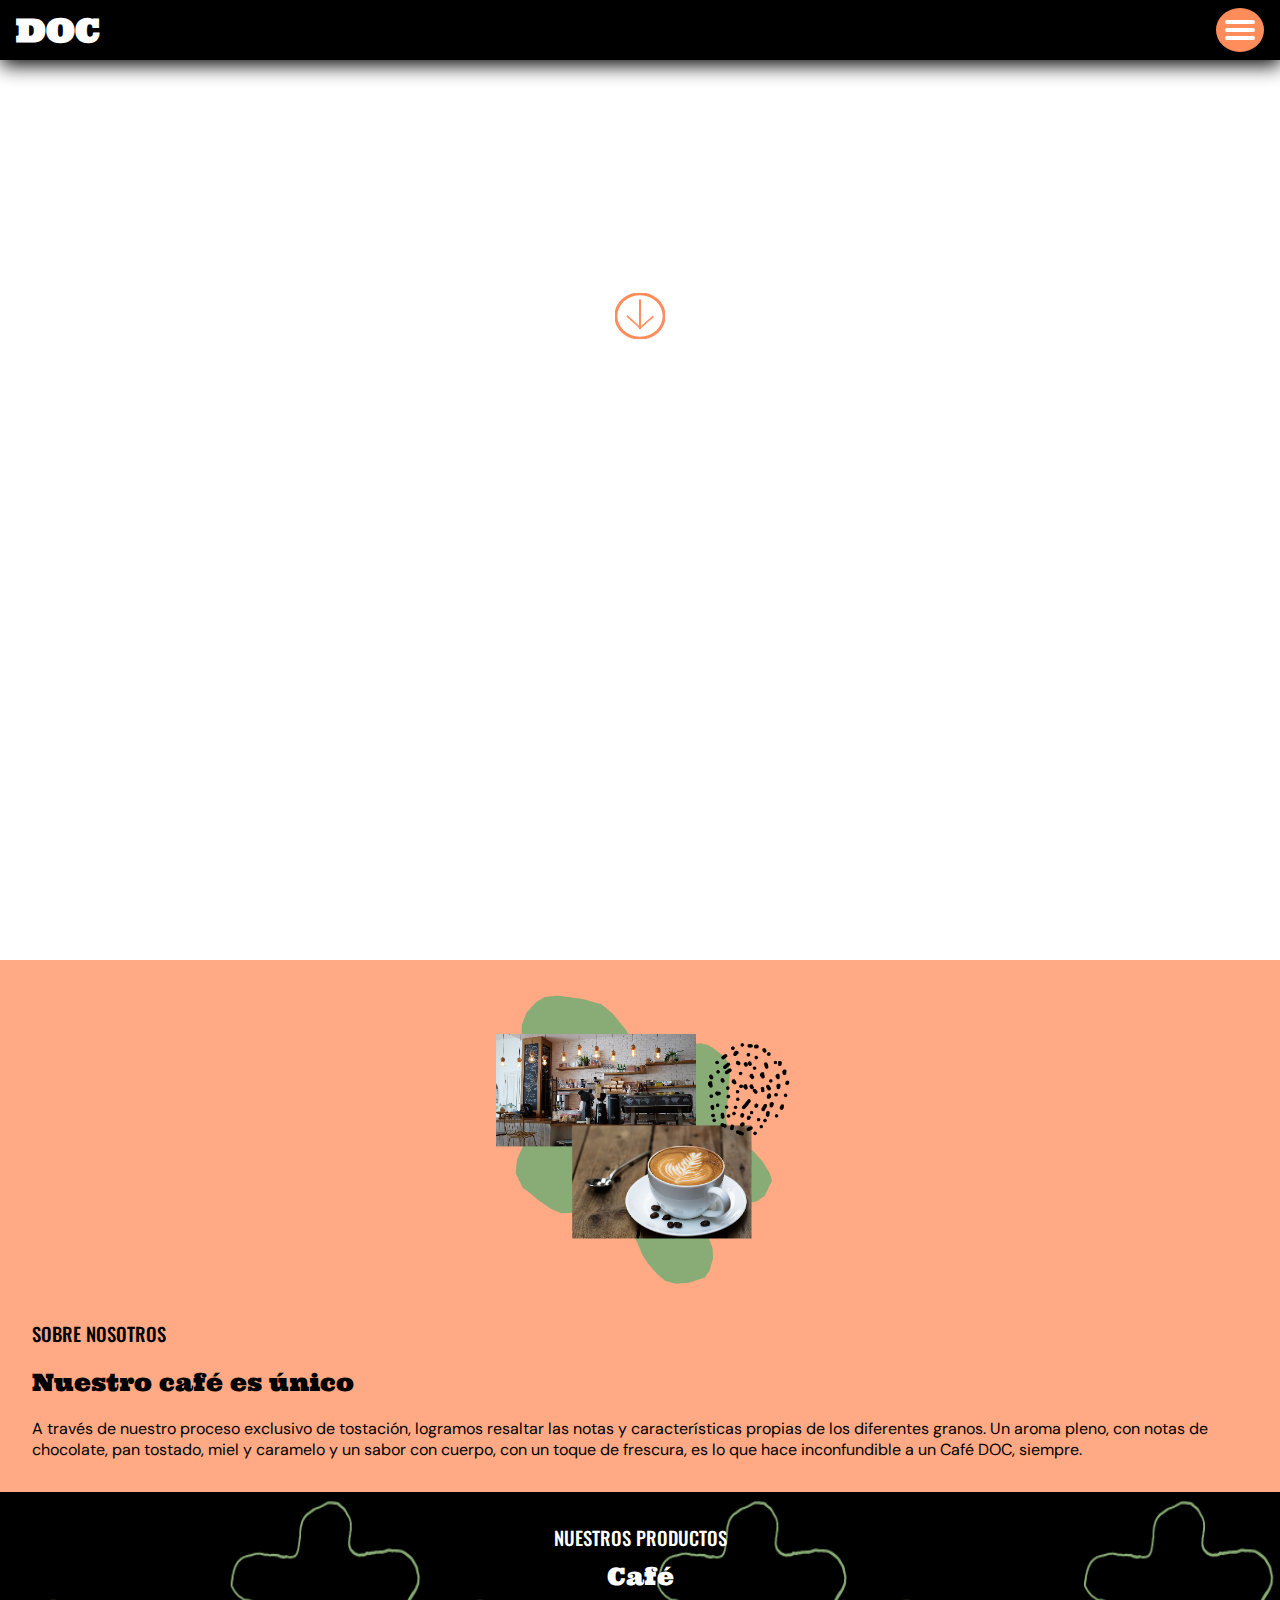
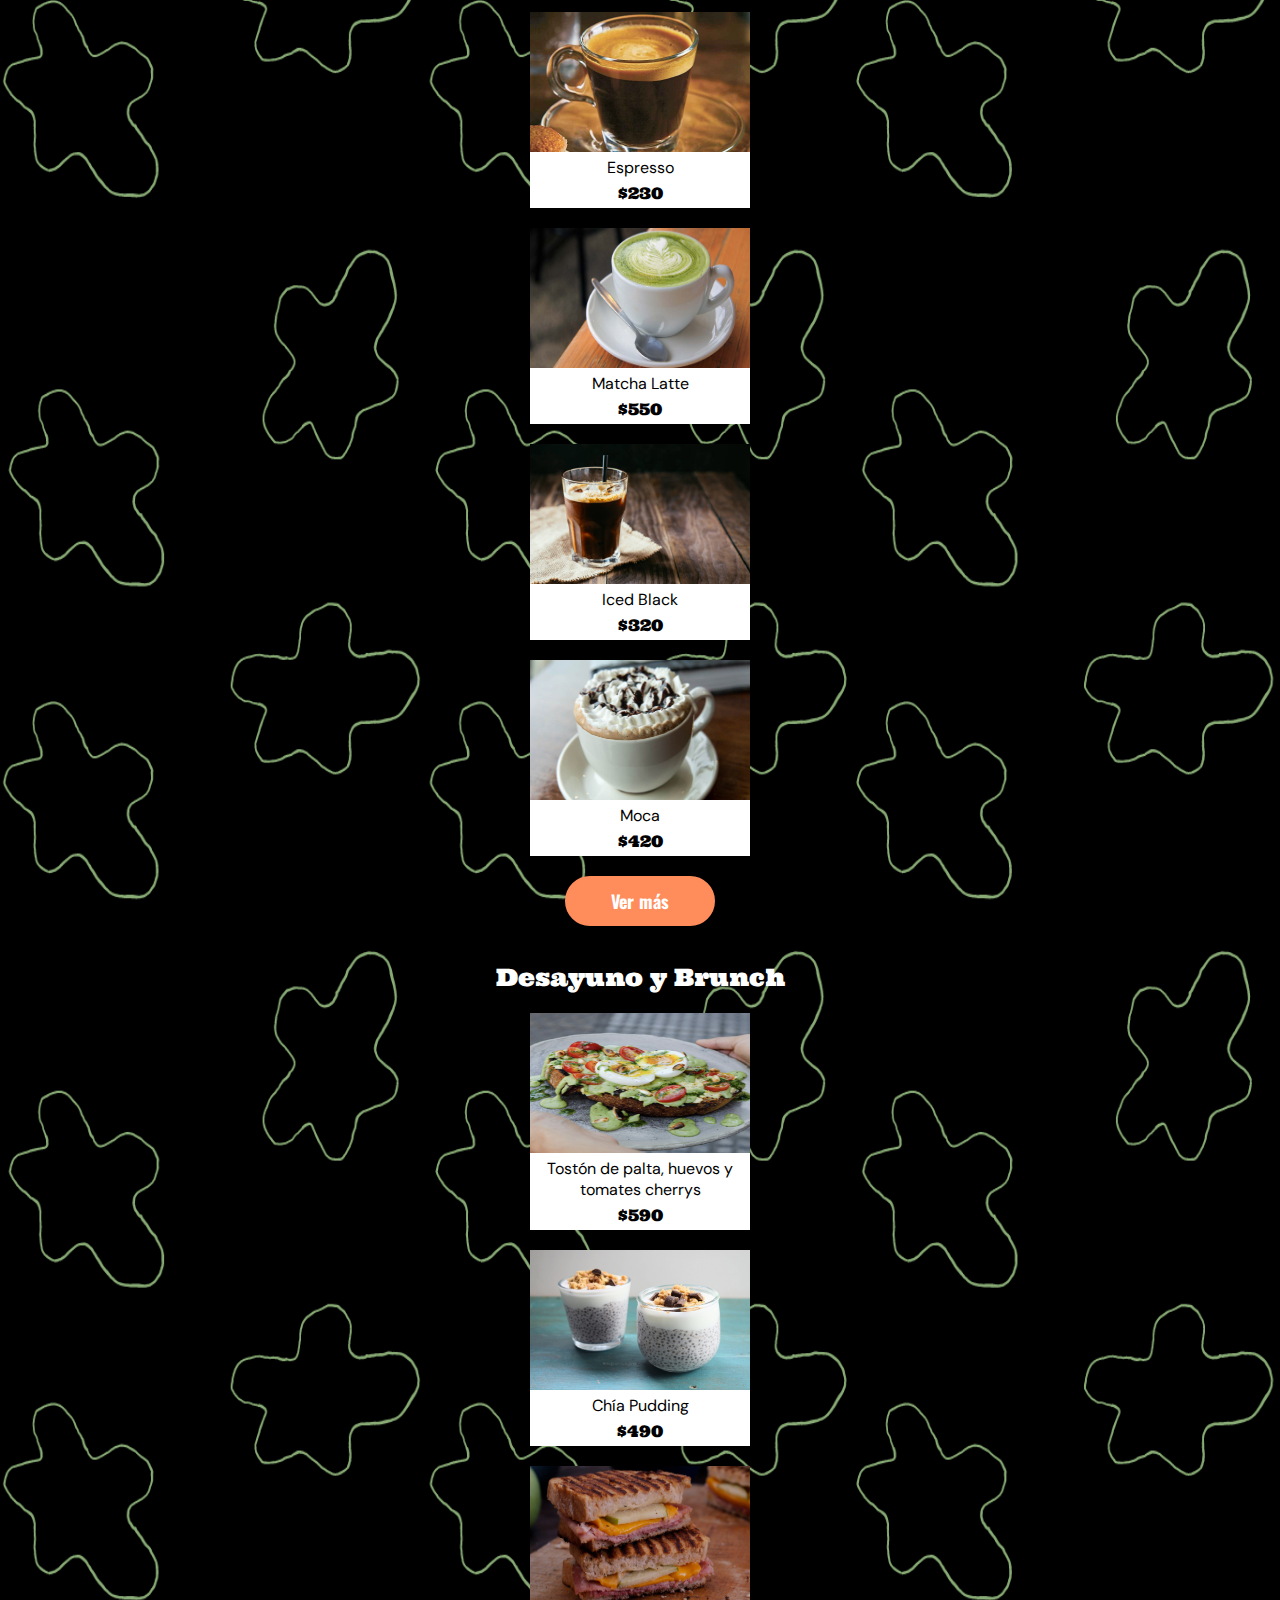
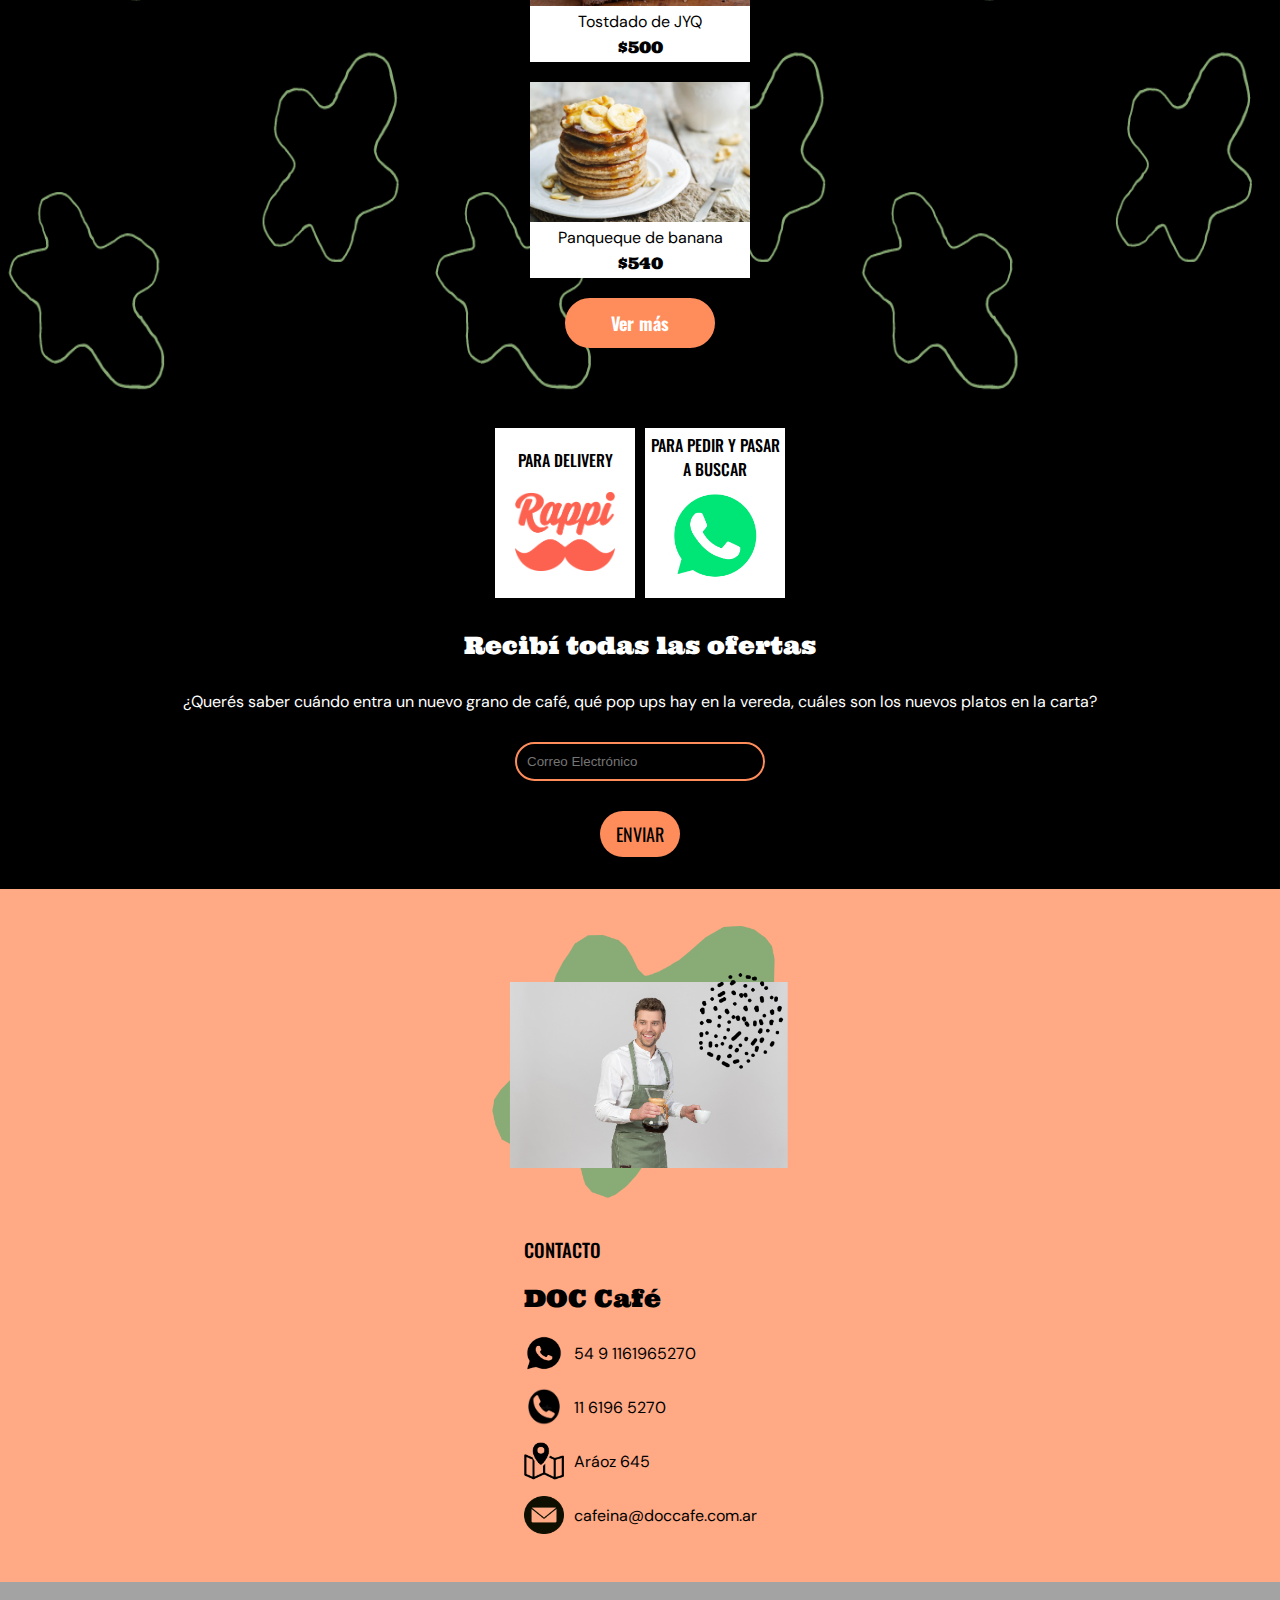
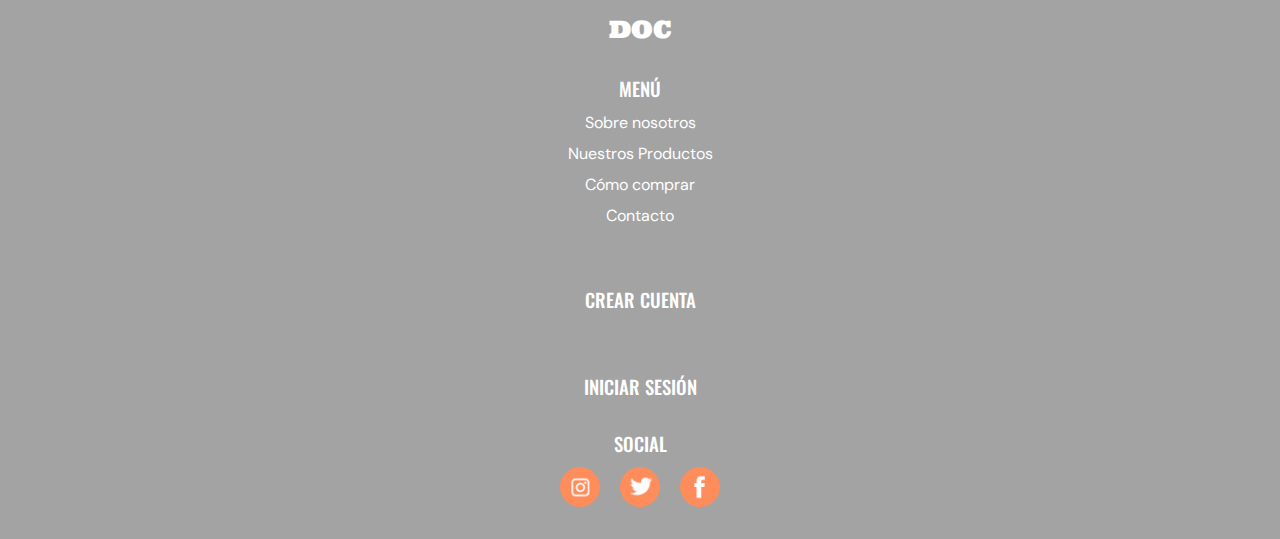
==== index.html @ f2acf393 "subo version mobile" ====
<!DOCTYPE html>
<html lang="en">
  <head>
    <meta charset="UTF-8" />
    <meta http-equiv="X-UA-Compatible" content="IE=edge" />
    <meta name="viewport" content="width=device-width, initial-scale=1.0" />
    <link rel="stylesheet" href="style.css" />
    <title>DOC Café, café de especialidad | Cafetería en Villa Crespo</title>
    <link rel="icon" href="assets/favicon.ico" />
  </head>

  <body>
    <header>
      <nav>
        <ul class="menu">
          <h1 class="menu__logo">DOC</h1>
          <label for="menu_toggle">
            <div class="menu_toggle__buttom">
              <span></span>
              <span></span>
              <span></span>
            </div>
          </label>
          <input type="checkbox" id="menu_toggle" class="menu_toggle" />
          <ul class="menu__links">
            <li class="menu__link"><a href="#nosotros">Sobre Nosotros</a></li>
            <li class="menu__link">
              <a href="#productos">Nuestros Productos</a>
            </li>
            <li class="menu__link"><a href="#purchase">Cómo comprar</a></li>
            <li class="menu__link"><a href="#contacto">Contacto</a></li>
            <li class="menu__links__usuario">
              <img src="assets/usuario.jpg" class="menu__link__usuario__img" />
              <a
                href="crear_cuenta.html"
                class="menu__link__usuario"
                target="_blanck"
                >Crear cuenta</a
              >
              <a
                href="iniciar_sesion.html"
                class="menu__link__usuario"
                target="_blanck"
                >Iniciar sesión</a
              >
            </li>
          </ul>
        </ul>
      </nav>
    </header>
    <main>
      <!-- Sección 1 Hero -->
      <section class="hero">
        <div class="hero__box">
          <div class="hero__box__text">
            <h3>DESDE 1933</h3>
            <h2>Tostamos nuestro propio café</h2>
            <p>
              Lo cuidamos desde la selección de sus granos, hasta la taza,
              conservando el amor y el respeto que tenemos por lo que hacemos,
              desde el primer día.
            </p>
          </div>
          <div class="hero__box__down">
            <a href="#nosotros"><img src="assets/flecha_down.png" /></a>
          </div>
        </div>
        <div class="hero__video">
          <video
            src="assets/video_hero.mp4"
            autoplay
            loop
            muted
            plays-inline
          ></video>
        </div>
      </section>
      <!-- Sección 1 Terminada -->
      <!-- Sección 2 Nosotros -->
      <section class="nosotros" id="nosotros">
        <div class="nosotros__text">
          <h3>SOBRE NOSOTROS</h3>
          <h2>Nuestro café es único</h2>
          <p>
            A través de nuestro proceso exclusivo de tostación, logramos
            resaltar las notas y características propias de los diferentes
            granos. Un aroma pleno, con notas de chocolate, pan tostado, miel y
            caramelo y un sabor con cuerpo, con un toque de frescura, es lo que
            hace inconfundible a un Café DOC, siempre.
          </p>
        </div>
        <img src="assets/nosotros.png" class="nosotros__img" />
      </section>
      <!-- Sección 2 Terminada -->
      <!-- Sección 3 Productos -->
      <section class="productos" id="productos">
        <div class="productos__text">
          <h3>NUESTROS PRODUCTOS</h3>
          <h2>Café</h2>
        </div>
        <div class="productos__cards">
          <div class="productos__card">
            <img src="assets/espresso.jpg" class="productos__card__img" />
            <div class="productos__card__text">
              <p>Espresso</p>
              <h4>$230</h4>
            </div>
          </div>
          <div class="productos__card">
            <img src="assets/matcha_latte.jpg" class="productos__card__img" />
            <div class="productos__card__text">
              <p>Matcha Latte</p>
              <h4>$550</h4>
            </div>
          </div>
          <div class="productos__card">
            <img src="assets/iced_black.jpg" class="productos__card__img" />
            <div class="productos__card__text">
              <p>Iced Black</p>
              <h4>$320</h4>
            </div>
          </div>
          <div class="productos__card">
            <img src="assets/moca.jpg" class="productos__card__img" />
            <div class="productos__card__text">
              <p>Moca</p>
              <h4>$420</h4>
            </div>
          </div>
        </div>
        <div class="productos__button">
          <a href="assets/menu.pdf" download="Menú DOC Café.pdf"
            ><input type="button" id="menu" value="Ver más"
          /></a>
        </div>
        <div class="productos__text">
          <h2>Desayuno y Brunch</h2>
        </div>
        <div class="productos__cards">
          <div class="productos__card">
            <img src="assets/toston.png" class="productos__card__img" />
            <div class="productos__card__text">
              <p>Tostón de palta, huevos y tomates cherrys</p>
              <h4>$590</h4>
            </div>
          </div>
          <div class="productos__card">
            <img src="assets/chia_pudding.jpg" class="productos__card__img" />
            <div class="productos__card__text">
              <p>Chía Pudding</p>
              <h4>$490</h4>
            </div>
          </div>
          <div class="productos__card">
            <img src="assets/jyq.jpg" class="productos__card__img" />
            <div class="productos__card__text">
              <p>Tostdado de JYQ</p>
              <h4>$500</h4>
            </div>
          </div>
          <div class="productos__card">
            <img
              src="assets/panqueque_banana.jpg"
              class="productos__card__img"
            />
            <div class="productos__card__text">
              <p>Panqueque de banana</p>
              <h4>$540</h4>
            </div>
          </div>
        </div>
        <div class="productos__button">
          <a href="assets/menu.pdf" download="Menú DOC Café.pdf"
            ><input type="button" id="menu" value="Ver más"
          /></a>
        </div>
      </section>
      <!-- Sección 3 Terminada -->
      <!-- Sección 4 Purchase -->
      <section class="purchase" id="purchase">
        <a
          href="https://www.rappi.com.ar/restaurantes/125200-doc-cafe-"
          target="_blank"
          ><div class="purchase__box-rappi">
            <p>PARA DELIVERY</p>
            <img src="assets/icono_rappi.png" class="purchase__box__img" /></div
        ></a>
        <a
          href="https://api.whatsapp.com/send/?phone=5491161965270&text&app_absent=0"
          target="_blank"
          ><div class="purchase__box-wapp">
            <p>PARA PEDIR Y PASAR A BUSCAR</p>
            <img
              src="assets/icono_whatsapp2.png"
              class="purchase__box__img"
            /></div
        ></a>
      </section>
      <!-- Sección 4 Terminada -->
      <!-- Sección 5 Newsletter -->
      <section class="newsletter">
        <h2>Recibí todas las ofertas</h2>
        <p>
          ¿Querés saber cuándo entra un nuevo grano de café, qué pop ups hay en
          la vereda, cuáles son los nuevos platos en la carta?
        </p>
        <form class="newsletter__form">
          <input
            type="email"
            placeholder="Correo Electrónico"
            id="newsletter__email"
            required
          />
          <input type="submit" value="ENVIAR" id="newsletter__button" />
        </form>
      </section>
      <!-- Sección 5 Terminada -->
      <!-- Sección 6 Contacto -->
      <section class="contacto" id="contacto">
        <div class="contacto__text">
          <h3>CONTACTO</h3>
          <h2>DOC Café</h2>
          <div class="contacto__items">
            <a
              class="contacto__item"
              href="https://api.whatsapp.com/send/?phone=5491161965270&text&app_absent=0"
              target="_blank"
            >
              <img
                src="assets/icono_whatsapp.png"
                class="contacto__item__img"
              />
              <p>54 9 1161965270</p>
            </a>
            <a class="contacto__item" href="tel:5491161965270">
              <img src="assets/icono_tel.jpg" class="contacto__item__img" />
              <p>11 6196 5270</p>
            </a>
            <a
              class="contacto__item"
              href="https://www.google.com/maps/place/DOC+Caf%C3%A9+de+Especialidad/@-34.5982603,-58.4343229,15z/data=!4m2!3m1!1s0x0:0x9ba539a2152b0a63?sa=X&ved=2ahUKEwjwjanF_bX4AhVduZUCHYJYAlsQ_BJ6BAhdEAU"
              target="blank"
            >
              <img src="assets/icono_mapa.png" class="contacto__item__img" />
              <p>Aráoz 645</p>
            </a>
            <a class="contacto__item" href="mailto:cafeina@doccafe.com.ar">
              <img src="assets/icono_mail.png" class="contacto__item__img" />
              <p>cafeina@doccafe.com.ar</p>
            </a>
          </div>
        </div>
        <img src="assets/contacto.png" class="contacto__img" />
      </section>
      <!-- Sección 6 Terminada -->
    </main>
    <footer>
      <h2>DOC</h2>
      <div class="footer__menu">
        <h3>MENÚ</h3>
        <p><a href="#nosotros">Sobre nosotros</a></p>
        <a href="#productos"><p>Nuestros Productos</p></a>
        <a href="#purchase"><p>Cómo comprar</p></a>
        <a href="#contacto"><p>Contacto</p></a>
      </div>
      <a href="crear_cuenta.html"></a>
      <h3>CREAR CUENTA</h3>
      <a href="inicar_sesion.html"></a>
      <h3>INICIAR SESIÓN</h3>
      <div class="footer__social">
        <h3>SOCIAL</h3>
        <div class="footer__social__items">
          <a
            href="https://www.instagram.com/doc.cafe/"
            target="blank"
            class="footer__social__item"
            ><img
              src="assets/icono_insta.png"
              class="footer__social__item__img"
          /></a>
          <a
            href="https://twitter.com/DOCcafeBA"
            target="blank"
            class="footer__social__item"
            ><img
              src="assets/icono_twitter.png"
              class="footer__social__item__img"
          /></a>
          <a
            href="https://www.facebook.com/DOC.cafedeespecialidad/"
            target="blank"
            class="footer__social__item"
            ><img src="assets/icono_face.jpg" class="footer__social__item__img"
          /></a>
        </div>
      </div>
    </footer>
  </body>
</html>
---- style.css ----
@import url("https://fonts.googleapis.com/css2?family=DM+Sans&family=Oswald:wght@300&family=Ultra&display=swap");

:root {
  --verde: #89ac76;
  --naranja: #ff8d5c;
  --rosa: #ffa985;
  --gris: #a3a3a3;
}

* {
  padding: 0;
  margin: 0;
  box-sizing: border-box;
}

html {
  scroll-behavior: smooth;
}

section {
  scroll-margin-top: 60px;
}

a:link,
a:visited {
  text-decoration: none;
}

li {
  list-style: none;
}

header {
  position: sticky;
  top: 0px;
  box-shadow: 1px 5px 20px black;
}

.menu {
  display: flex;
  align-items: center;
  justify-content: space-between;
  flex-wrap: wrap;
  background-color: black;
  gap: 20px;
  width: 100%;
  padding: 0.5rem 1rem;
}

@media (min-width: 320px) {
  .menu_toggle,
  .menu__links {
    display: none;
  }

  .menu_toggle:checked + .menu__links {
    display: block;
  }

  .menu__toggle:checked + .menu__link {
    padding: 1rem 0rem;
    border-top: white solid 2px;
  }

  .menu__link__usuario__img,
  .menu_toggle__buttom {
    width: 48px;
    height: 44px;
    cursor: pointer;
  }

  .menu_toggle__buttom {
    margin: 0 auto;
    display: flex;
    flex-direction: column;
    justify-content: space-around;
    align-items: center;
    padding: 10px;
    border-radius: 100%;
    background: var(--naranja);
  }

  .menu_toggle__buttom span {
    width: 30px;
    height: 4px;
    border-radius: 10px;
    background: white;
  }

  .menu__links {
    position: fixed;
    top: 60px;
    left: 0;
    order: 1;
    width: 100vw;
    text-align: center;
    height: 100vh;
    background: rgba(0, 0, 0, 0.95);
  }

  .menu__link,
  .menu__links__usuario {
    padding: 1.8rem 0rem;
    border-top: white solid 2px;
  }

  .menu__links__usuario {
    display: flex;
    flex-direction: row;
    align-items: center;
    justify-content: center;
    gap: 10px;
    padding-left: 1rem;
    padding-right: 1rem;
  }

  .menu__logo {
    font-family: "Ultra", "sans-serif";
    text-transform: uppercase;
    color: white;
  }

  .menu__link a {
    text-decoration: none;
    font-family: "DM Sans", "sans-serif";
    text-transform: uppercase;
    color: white;
  }

  .menu__link a:hover {
    color: var(--naranja);
    transition: all 0.5s;
  }

  .menu__link__usuario {
    font-family: "DM Sans", "sans-serif";
    text-transform: uppercase;
    color: var(--naranja);
  }

  .menu__link__usuario:hover {
    color: white;
    transition: all 0.5s;
  }

  .hero {
    width: 100%;
    height: 100vh;
    display: flex;
    flex-direction: column;
    align-items: center;
  }

  .hero__box {
    display: flex;
    flex-direction: column;
    align-items: center;
    gap: 50px;
    padding-top: 4rem;
  }

  .hero__video {
    position: absolute;
    top: 60px;
    left: 0;
    z-index: -1;
    width: 100%;
    height: 100%;
    overflow: hidden;
  }

  .hero__video video {
    position: relative;
    top: 50%;
    left: 50%;
    object-fit: cover;
    width: 100%;
    height: 100%;
    transform: translate(-50%, -50%);
  }

  .hero__box__text {
    color: white;
    display: flex;
    flex-direction: column;
    gap: 20px;
    padding-left: 2rem;
    padding-right: 2rem;
  }

  .hero__box__text h2,
  .nosotros__text h2,
  .productos__text h2,
  .productos__card__text h4,
  .newsletter h2,
  .contacto h2,
  footer h2 {
    font-family: "Ultra", "sans-serif";
    font-weight: 300;
  }

  .hero__box__text h3,
  .nosotros__text h3,
  .productos__text h3,
  .purchase p,
  .contacto h3,
  footer h3 {
    font-family: "Oswald", "sans-serif";
    font-weight: 500;
  }

  .hero__box__text p,
  .nosotros__text p,
  .productos__text p,
  .productos__card__text p,
  .newsletter p,
  .contacto p,
  footer p {
    font-family: "DM Sans", "sans-serif";
  }

  .hero__box__down,
  .productos__button {
    display: flex;
    justify-content: center;
    padding-bottom: 1rem;
  }

  .hero__box__down img:active {
    width: 70px;
    height: auto;
  }

  .nosotros,
  .contacto {
    background-color: var(--rosa);
    padding: 2rem 0rem;
    gap: 2rem;
    display: flex;
    flex-direction: column-reverse;
    align-items: center;
  }

  .nosotros__text,
  .contacto__text {
    padding-left: 2rem;
    padding-right: 2rem;
    display: flex;
    flex-direction: column;
    gap: 20px;
  }

  .nosotros__img,
  .contacto__img {
    width: 300px;
    height: auto;
  }

  .productos {
    background-color: black;
    background-image: url("assets/fondo1.png");
    background-repeat: round;
    padding: 2rem 0rem;
    display: flex;
    flex-direction: column;
    align-items: center;
    gap: 20px;
  }

  .productos__text {
    color: white;
    padding-left: 2rem;
    padding-right: 2rem;
    display: flex;
    flex-direction: column;
    text-align: center;
    gap: 10px;
  }

  .productos__cards {
    display: flex;
    flex-direction: column;
    gap: 20px;
  }

  .productos__card {
    background-color: white;
    display: flex;
    flex-direction: column;
    gap: 0px;
  }

  .productos__card__img {
    width: 220px;
    height: 140px;
  }

  .productos__card__text {
    width: 220px;
    display: flex;
    flex-direction: column;
    text-align: center;
    gap: 5px;
    padding: 5px 0px;
  }

  #menu {
    width: 150px;
    padding: 10px;
    border: 2px solid var(--naranja);
    border-radius: 50px;
    background: var(--naranja);
    font-family: "Oswald", "sans-serif";
    font-size: 18px;
    color: white;
    font-weight: bold;
    cursor: pointer;
  }

  #menu:hover {
    border: 2px solid white;
    transition: 0.5s ease-out;
  }

  .purchase {
    background-color: black;
    display: flex;
    align-items: center;
    justify-content: center;
    padding: 2rem 1rem;
    gap: 10px;
  }

  .purchase__box-rappi,
  .purchase__box-wapp {
    display: flex;
    flex-direction: column;
    align-items: center;
    text-align: center;
    padding: 5px;
    gap: 5px;
    background-color: white;
    color: black;
    width: 140px;
    height: 170px;
  }

  .purchase__box-rappi {
    padding-top: 20px;
    gap: 20px;
  }

  .purchase__box__img {
    width: 100px;
    height: auto;
  }

  .newsletter {
    padding: 0rem 1rem 2rem;
    color: white;
    background-color: black;
    display: flex;
    flex-direction: column;
    align-items: center;
    text-align: center;
    gap: 30px;
  }

  .newsletter__form {
    display: flex;
    flex-direction: column;
    align-items: center;
    gap: 30px;
  }

  #newsletter__email {
    width: 250px;
    padding: 10px;
    color: var(--gris);
    background-color: black;
    border-radius: 50px;
    border: 2px solid var(--naranja);
  }

  #newsletter__button {
    width: 80px;
    padding: 10px;
    border: 0px;
    border-radius: 50px;
    background: var(--naranja);
    font-family: "Oswald", "sans-serif";
    cursor: pointer;
    font-size: 18px;
  }

  .contacto__items {
    display: flex;
    flex-direction: column;
    color: black;
  }

  .contacto__item {
    color: black;
    display: flex;
    flex-direction: row;
    align-items: center;
    padding-bottom: 1rem;
    gap: 10px;
  }

  .contacto__item__img,
  .footer__social__item__img {
    width: 40px;
    height: 38px;
  }

  footer {
    display: flex;
    flex-direction: column;
    align-items: center;
    padding: 2rem 0rem;
    gap: 30px;
    color: white;
    background-color: var(--gris);
  }

  .footer__menu,
  .footer__social {
    display: flex;
    flex-direction: column;
    align-items: center;
    gap: 10px;
  }

  .footer__menu a {
    color: white;
  }

  .footer__social__items {
    display: flex;
    flex-direction: row;
    gap: 20px;
  }
  .footer__social__item {
    background-color: var(--naranja);
    border: 1px solid var(--naranja);
    border-radius: 100%;
    width: 40px;
    height: 40px;
    display: flex;
    align-items: center;
  }

  .footer__social__item:hover {
    border: 1px solid white;
    transition: 0.5s ease-out;
  }
}
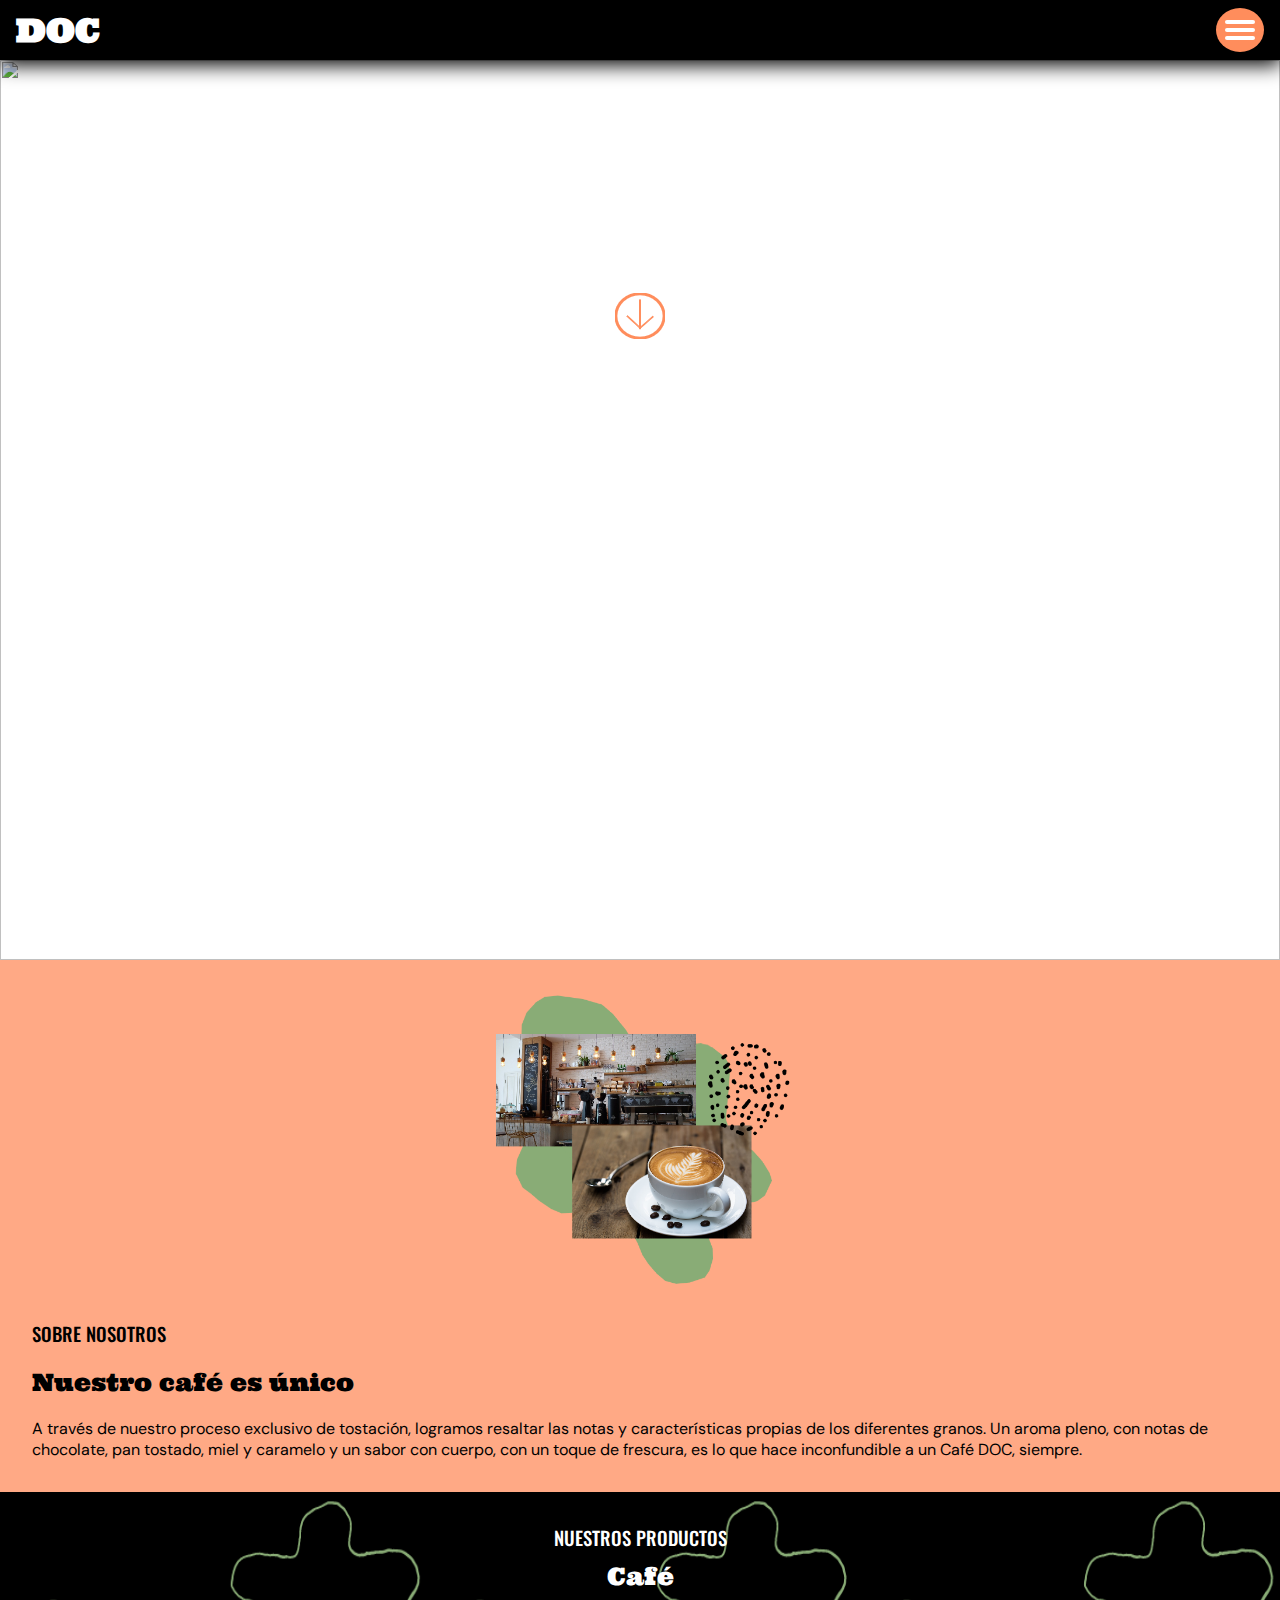
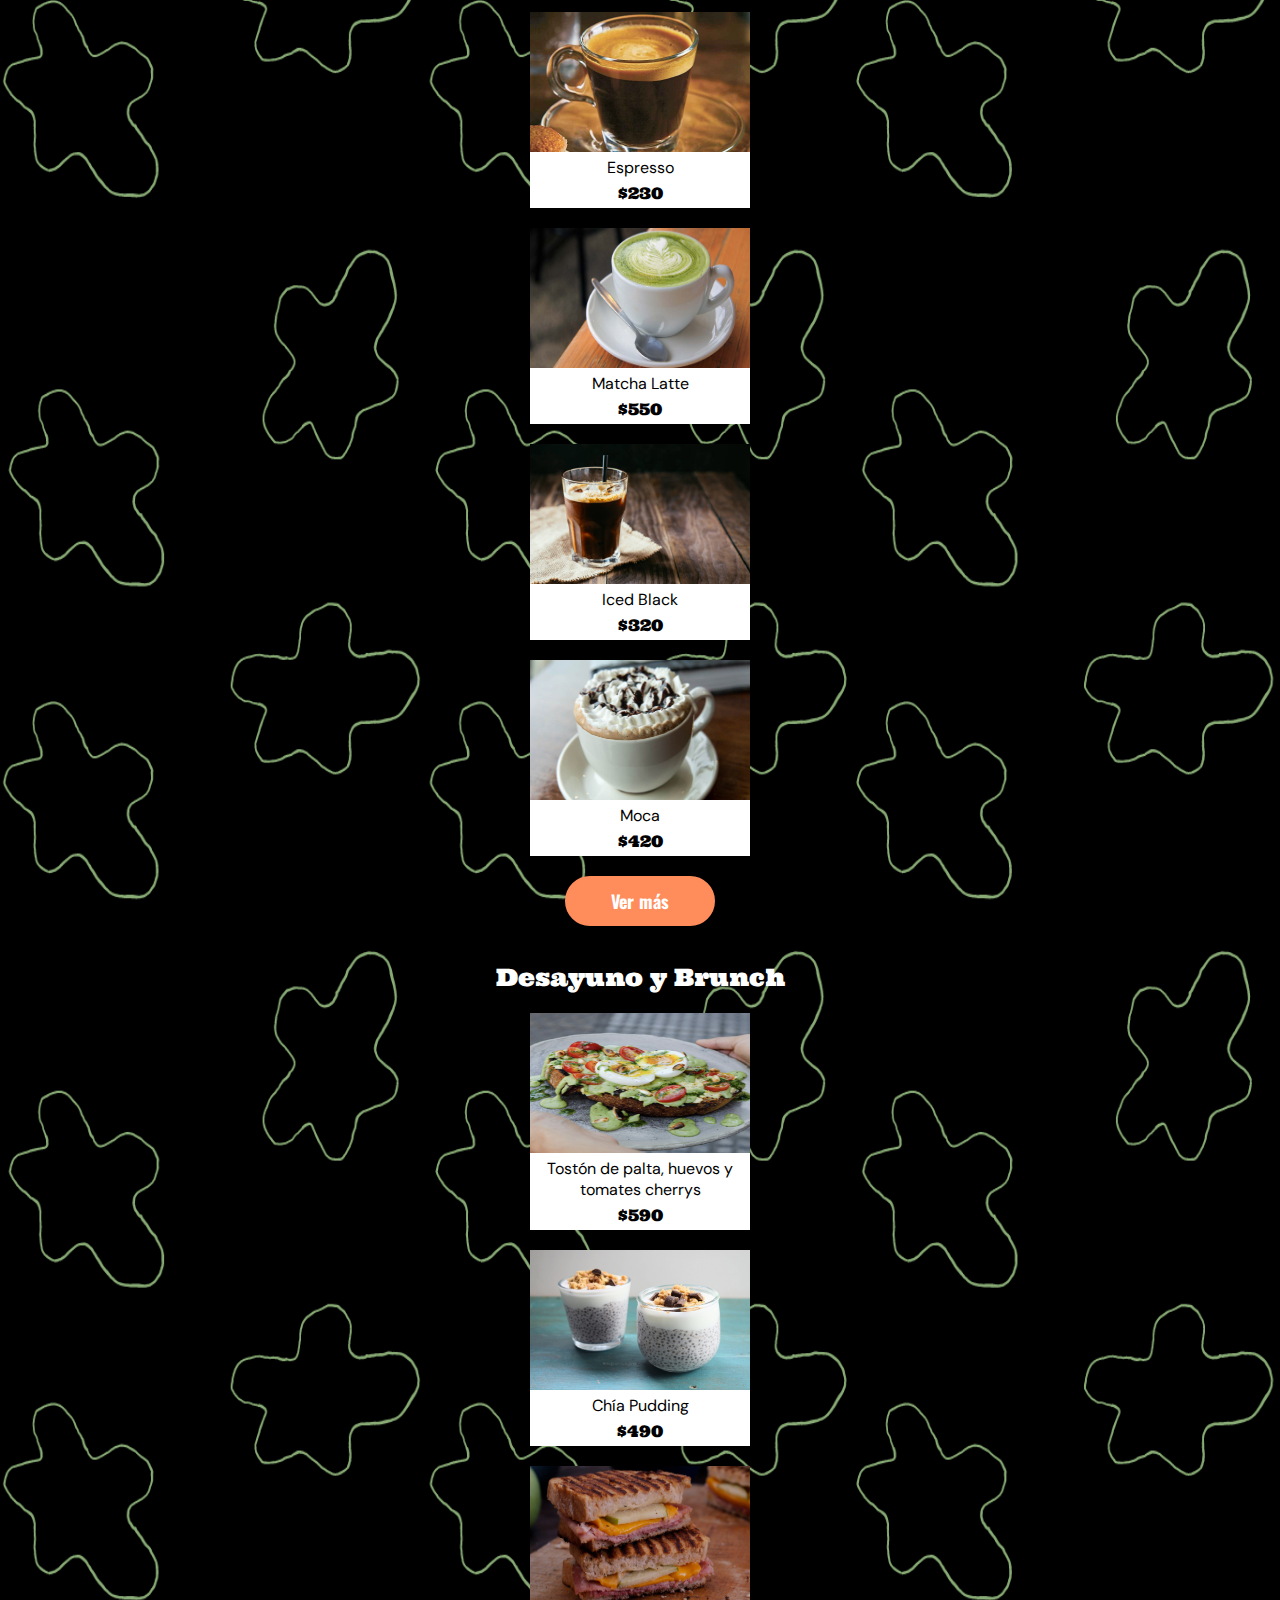
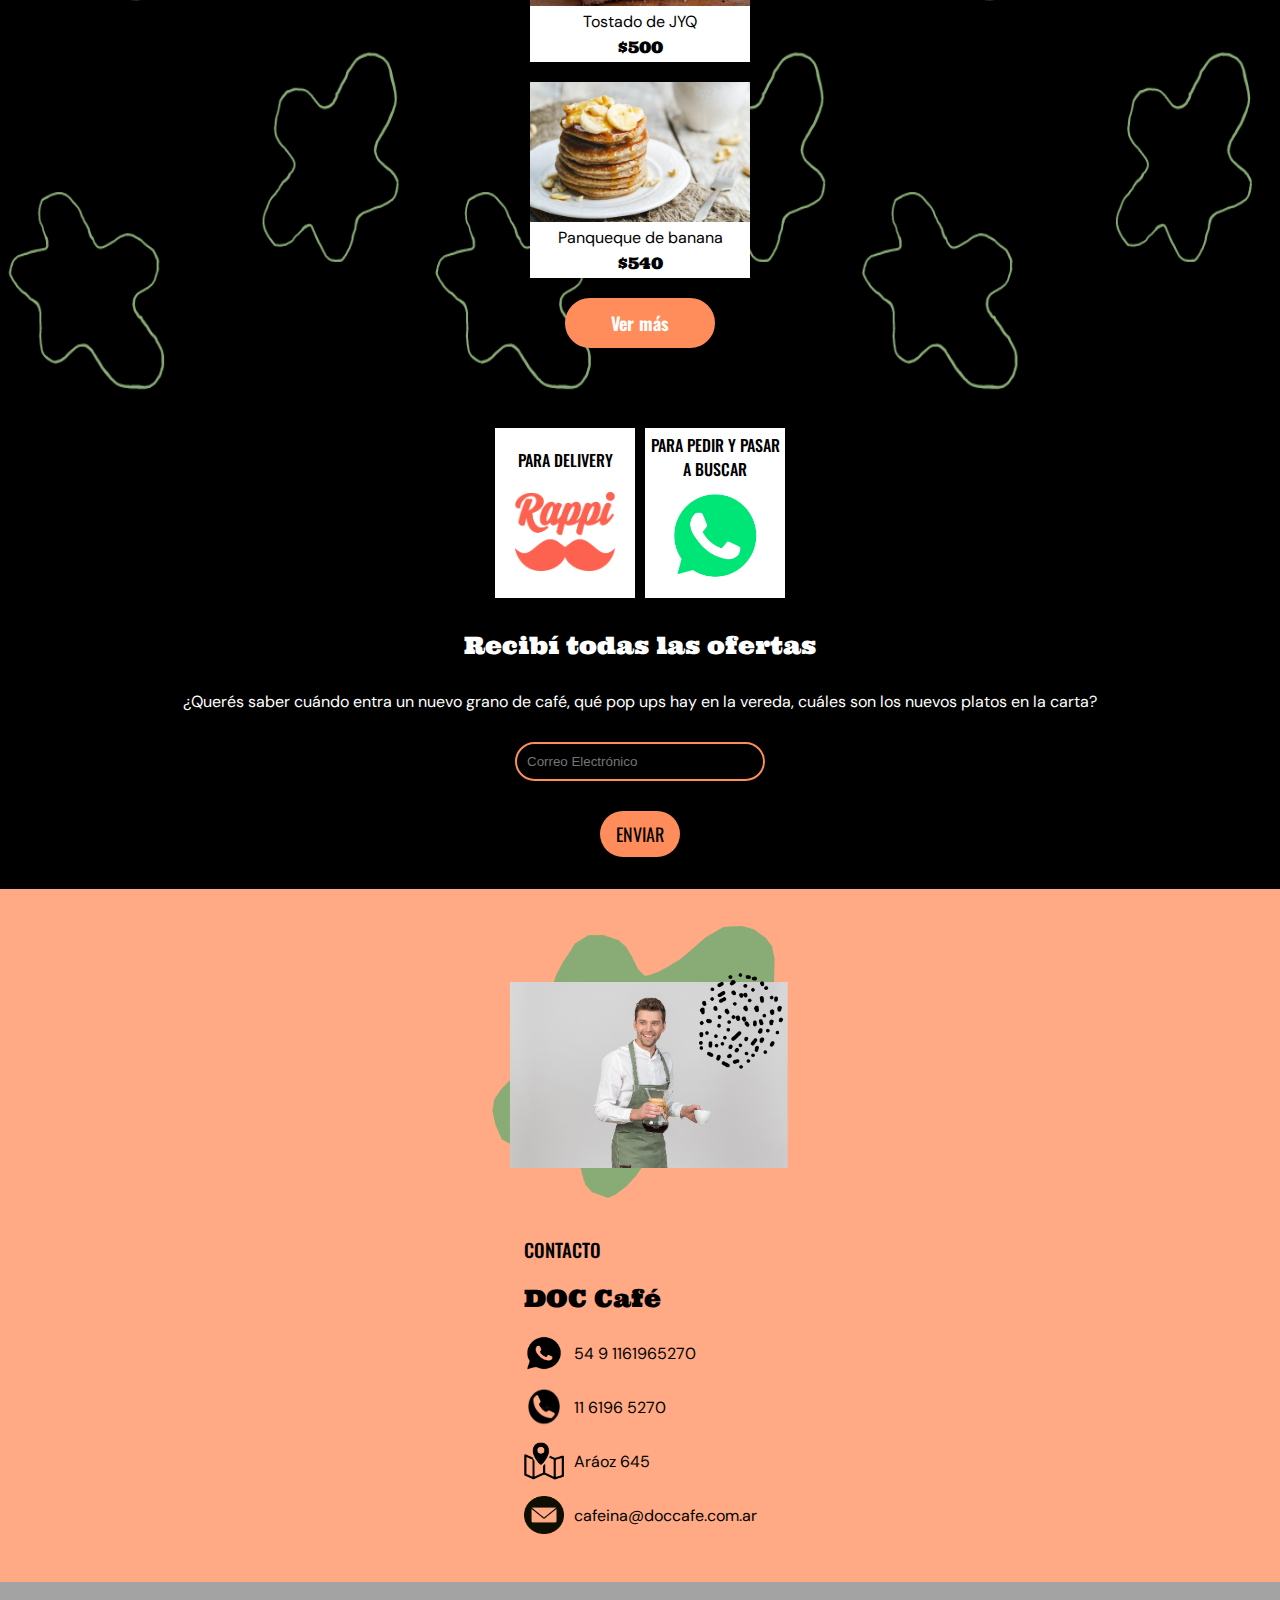
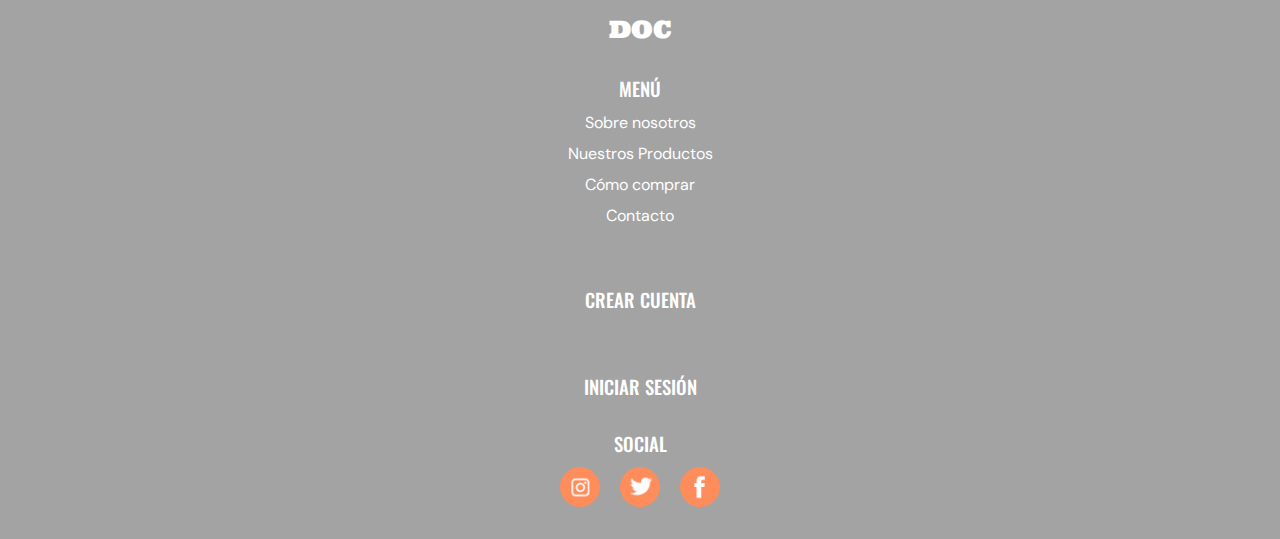
==== commit 57f80c2c: "de video a gif" ====
--- a/index.html
+++ b/index.html
@@ -66,13 +66,14 @@
           </div>
         </div>
         <div class="hero__video">
-          <video
+          <!-- <video
             src="assets/video_hero.mp4"
             autoplay
+            muted
             loop
-            muted
             plays-inline
-          ></video>
+          ></video> -->
+          <img src="assets/video_hero.gif">
         </div>
       </section>
       <!-- Sección 1 Terminada -->
@@ -129,7 +130,7 @@
           </div>
         </div>
         <div class="productos__button">
-          <a href="assets/menu.pdf" download="Menú DOC Café.pdf"
+          <a href="assets/menu.pdf" target="_blank"
             ><input type="button" id="menu" value="Ver más"
           /></a>
         </div>
@@ -154,7 +155,7 @@
           <div class="productos__card">
             <img src="assets/jyq.jpg" class="productos__card__img" />
             <div class="productos__card__text">
-              <p>Tostdado de JYQ</p>
+              <p>Tostado de JYQ</p>
               <h4>$500</h4>
             </div>
           </div>
@@ -170,7 +171,7 @@
           </div>
         </div>
         <div class="productos__button">
-          <a href="assets/menu.pdf" download="Menú DOC Café.pdf"
+          <a href="assets/menu.pdf" target="_blank"
             ><input type="button" id="menu" value="Ver más"
           /></a>
         </div>
--- a/style.css
+++ b/style.css
@@ -109,7 +109,7 @@
     flex-direction: row;
     align-items: center;
     justify-content: center;
-    gap: 10px;
+    gap: 20px;
     padding-left: 1rem;
     padding-right: 1rem;
   }
@@ -169,7 +169,7 @@
     overflow: hidden;
   }
 
-  .hero__video video {
+  .hero__video img {
     position: relative;
     top: 50%;
     left: 50%;
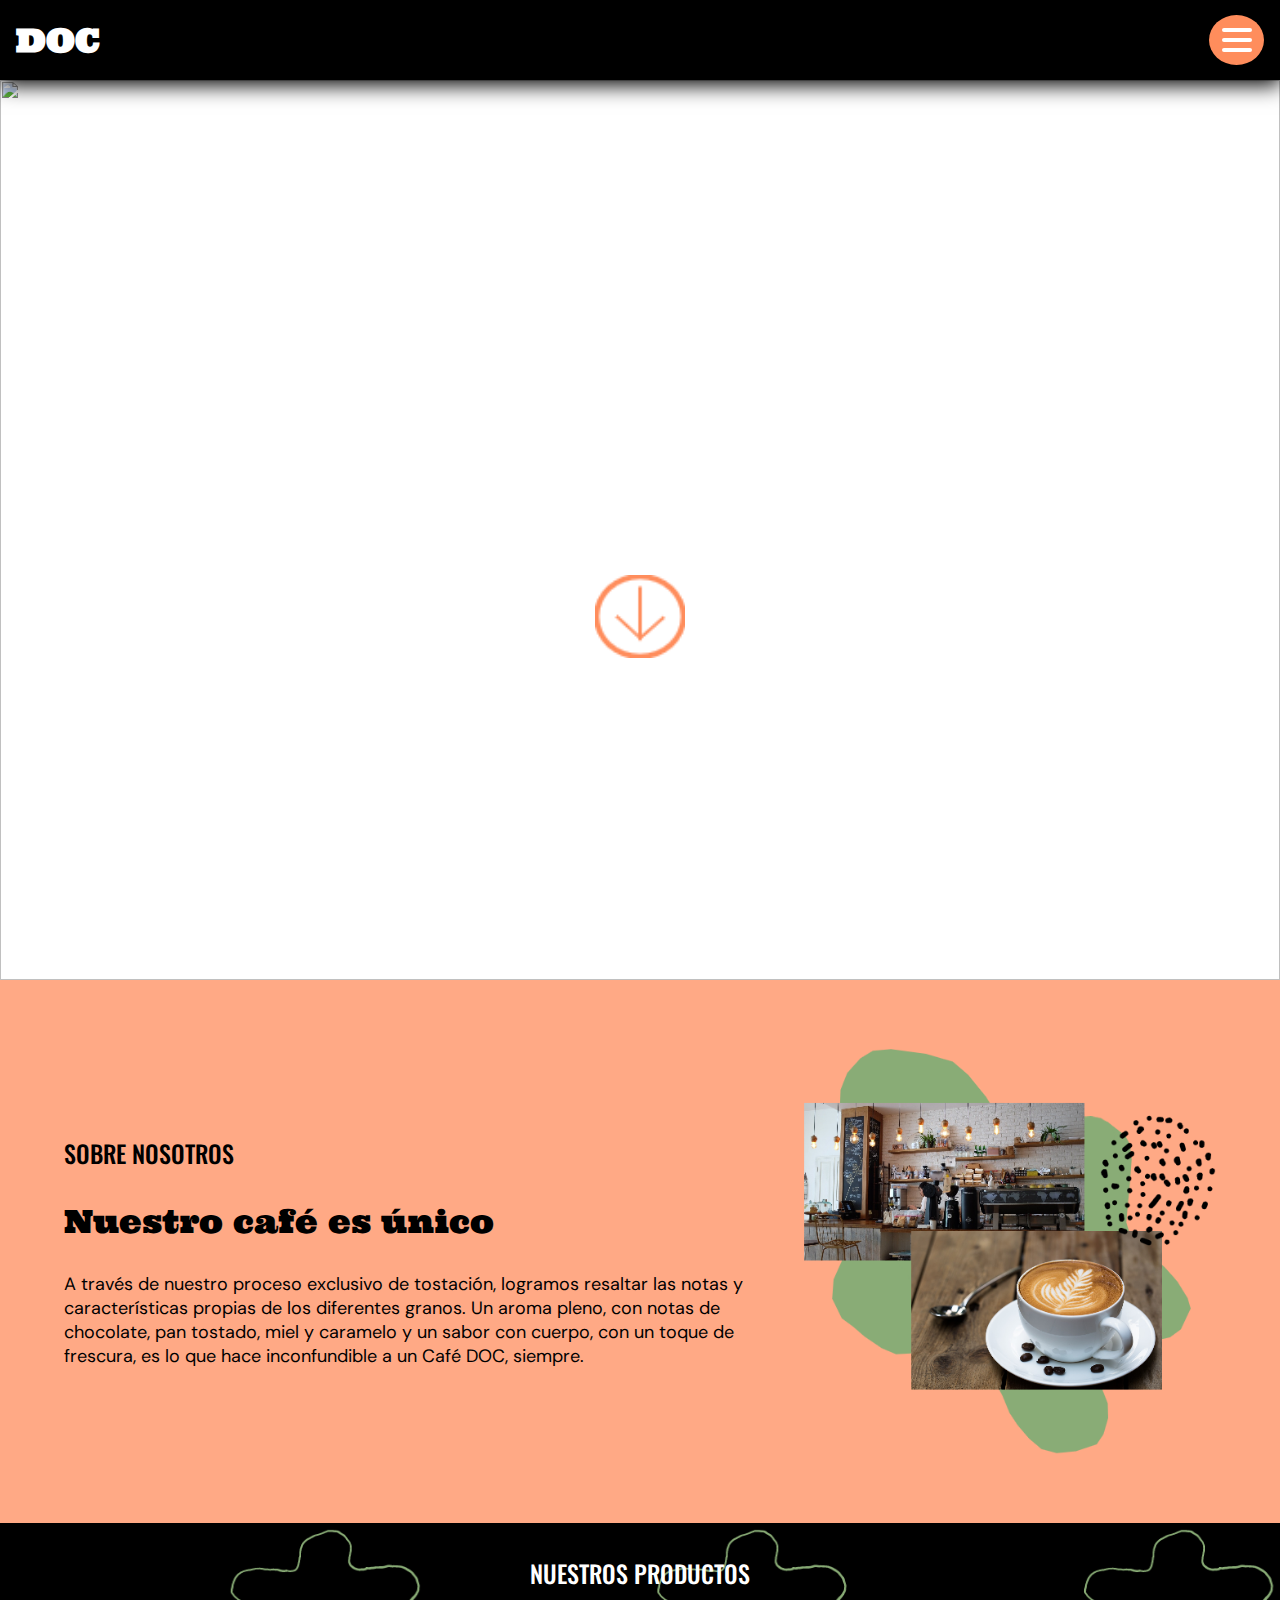
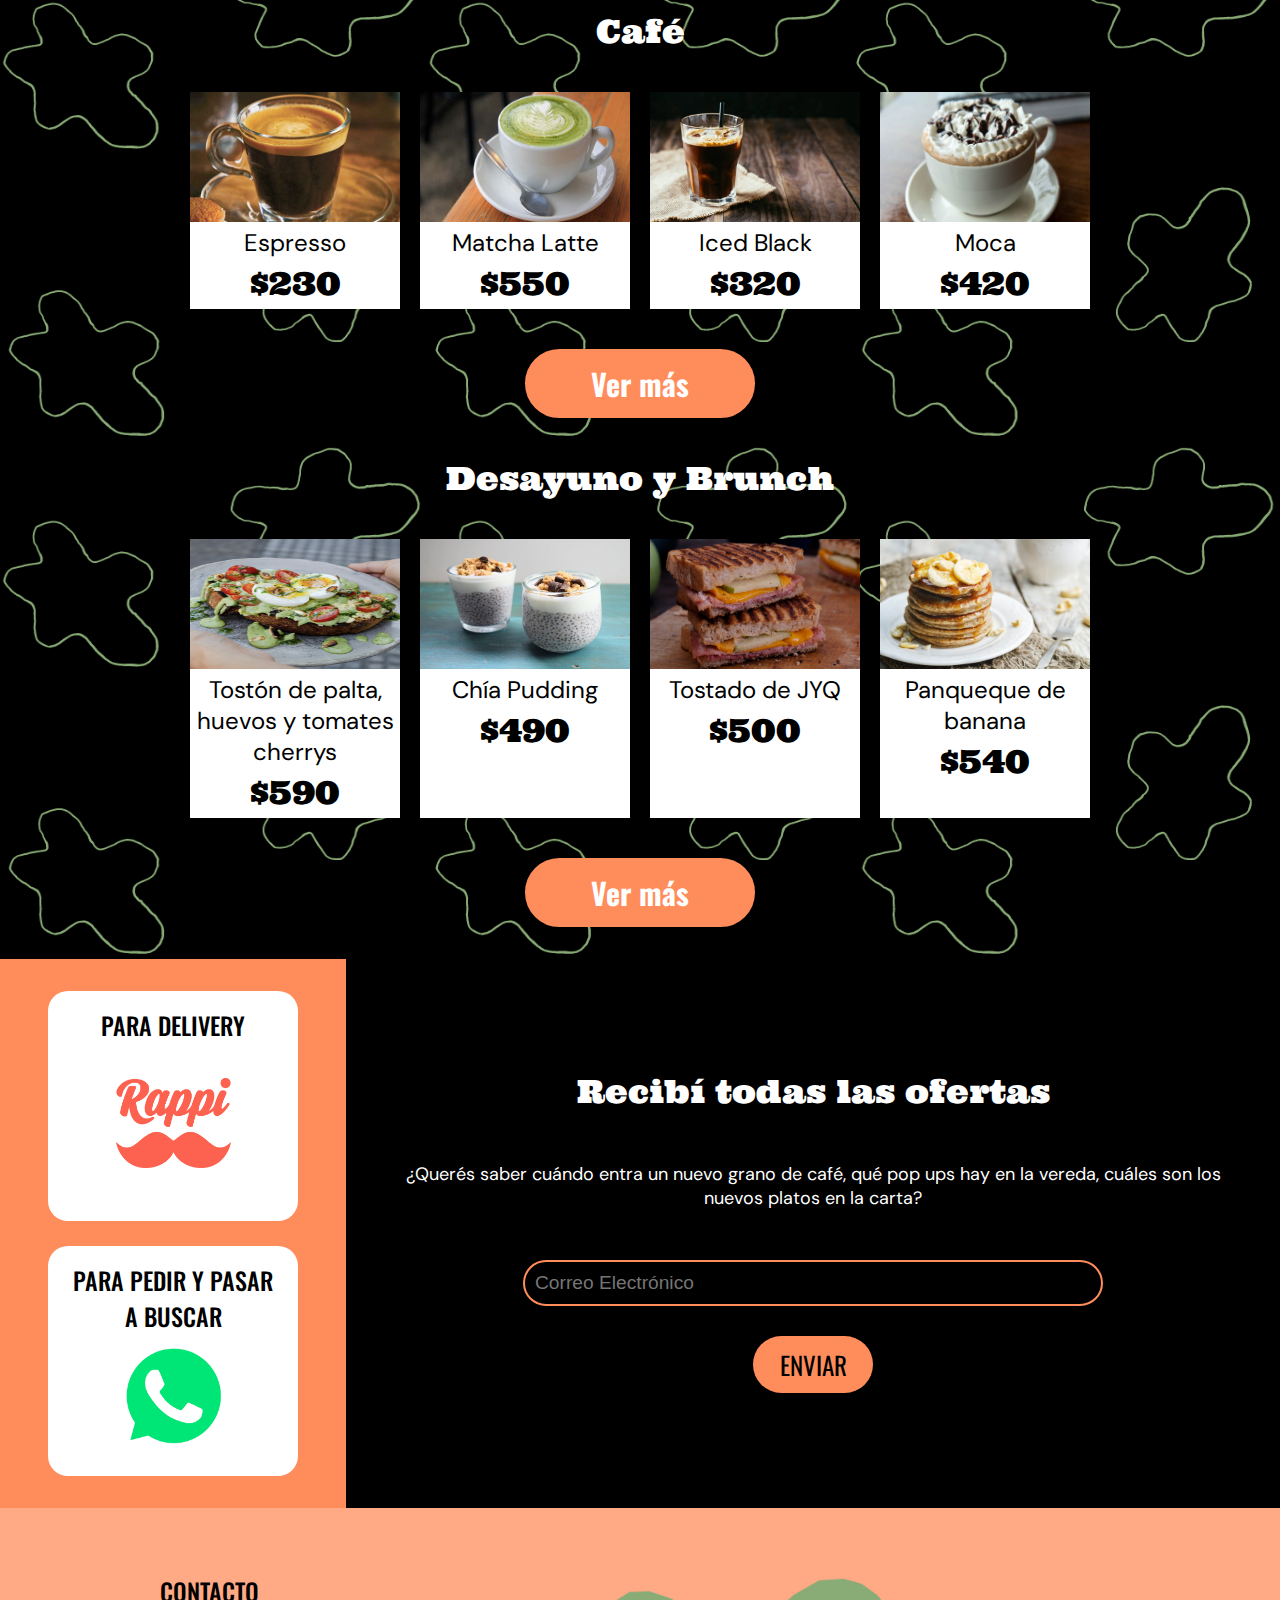
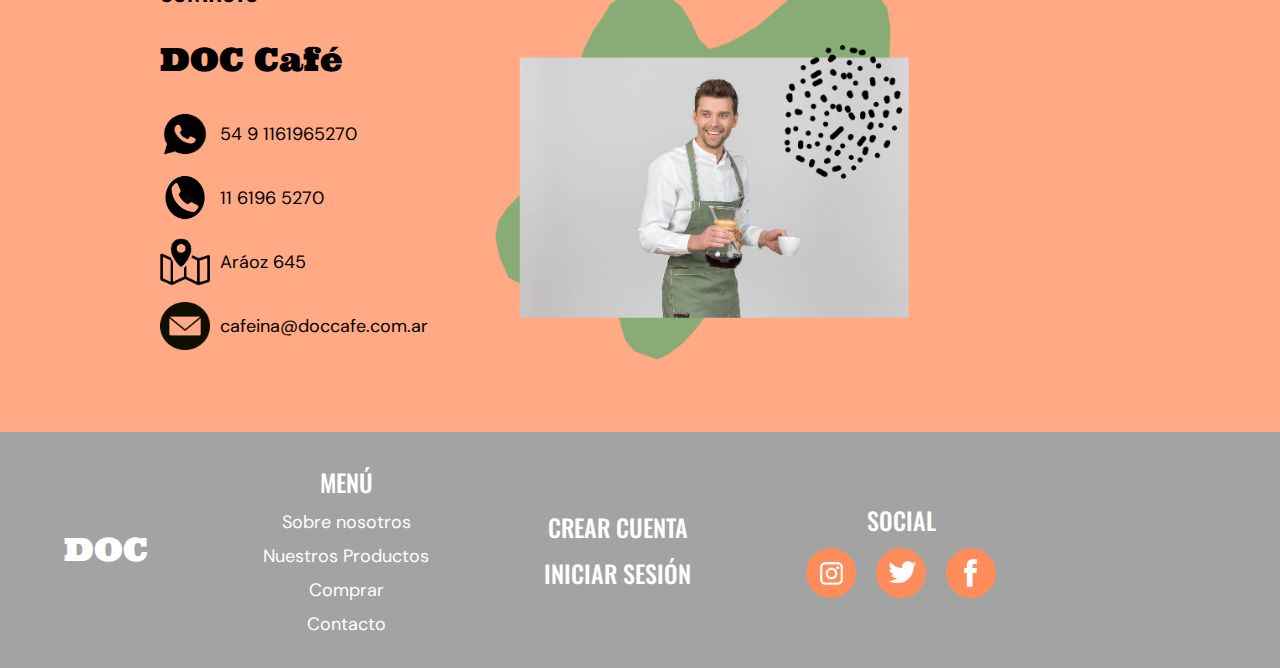
==== commit 9185ba7d: "subo responsive del index" ====
--- a/index.html
+++ b/index.html
@@ -13,7 +13,7 @@
     <header>
       <nav>
         <ul class="menu">
-          <h1 class="menu__logo">DOC</h1>
+          <a href="#"><h1 class="menu__logo">DOC</h1></a>
           <label for="menu_toggle">
             <div class="menu_toggle__buttom">
               <span></span>
@@ -27,20 +27,17 @@
             <li class="menu__link">
               <a href="#productos">Nuestros Productos</a>
             </li>
-            <li class="menu__link"><a href="#purchase">Cómo comprar</a></li>
+            <li class="menu__link"><a href="#purchase">Comprar</a></li>
             <li class="menu__link"><a href="#contacto">Contacto</a></li>
             <li class="menu__links__usuario">
               <img src="assets/usuario.jpg" class="menu__link__usuario__img" />
               <a
-                href="crear_cuenta.html"
+                href="register.html"
                 class="menu__link__usuario"
                 target="_blanck"
                 >Crear cuenta</a
               >
-              <a
-                href="iniciar_sesion.html"
-                class="menu__link__usuario"
-                target="_blanck"
+              <a href="login.html" class="menu__link__usuario" target="_blanck"
                 >Iniciar sesión</a
               >
             </li>
@@ -73,7 +70,7 @@
             loop
             plays-inline
           ></video> -->
-          <img src="assets/video_hero.gif">
+          <img src="assets/video_hero.gif" />
         </div>
       </section>
       <!-- Sección 1 Terminada -->
@@ -178,42 +175,47 @@
       </section>
       <!-- Sección 3 Terminada -->
       <!-- Sección 4 Purchase -->
-      <section class="purchase" id="purchase">
-        <a
-          href="https://www.rappi.com.ar/restaurantes/125200-doc-cafe-"
-          target="_blank"
-          ><div class="purchase__box-rappi">
-            <p>PARA DELIVERY</p>
-            <img src="assets/icono_rappi.png" class="purchase__box__img" /></div
-        ></a>
-        <a
-          href="https://api.whatsapp.com/send/?phone=5491161965270&text&app_absent=0"
-          target="_blank"
-          ><div class="purchase__box-wapp">
-            <p>PARA PEDIR Y PASAR A BUSCAR</p>
-            <img
-              src="assets/icono_whatsapp2.png"
-              class="purchase__box__img"
-            /></div
-        ></a>
-      </section>
-      <!-- Sección 4 Terminada -->
-      <!-- Sección 5 Newsletter -->
-      <section class="newsletter">
-        <h2>Recibí todas las ofertas</h2>
-        <p>
-          ¿Querés saber cuándo entra un nuevo grano de café, qué pop ups hay en
-          la vereda, cuáles son los nuevos platos en la carta?
-        </p>
-        <form class="newsletter__form">
-          <input
-            type="email"
-            placeholder="Correo Electrónico"
-            id="newsletter__email"
-            required
-          />
-          <input type="submit" value="ENVIAR" id="newsletter__button" />
-        </form>
+      <section id="purchase-newsletter">
+        <section class="purchase" id="purchase">
+          <a
+            href="https://www.rappi.com.ar/restaurantes/125200-doc-cafe-"
+            target="_blank"
+            ><div class="purchase__box-rappi">
+              <p>PARA DELIVERY</p>
+              <img
+                src="assets/icono_rappi.png"
+                class="purchase__box__img"
+              /></div
+          ></a>
+          <a
+            href="https://api.whatsapp.com/send/?phone=5491161965270&text&app_absent=0"
+            target="_blank"
+            ><div class="purchase__box-wapp">
+              <p>PARA PEDIR Y PASAR A BUSCAR</p>
+              <img
+                src="assets/icono_whatsapp2.png"
+                class="purchase__box__img"
+              /></div
+          ></a>
+        </section>
+        <!-- Sección 4 Terminada -->
+        <!-- Sección 5 Newsletter -->
+        <section class="newsletter">
+          <h2>Recibí todas las ofertas</h2>
+          <p>
+            ¿Querés saber cuándo entra un nuevo grano de café, qué pop ups hay
+            en la vereda, cuáles son los nuevos platos en la carta?
+          </p>
+          <form class="newsletter__form">
+            <input
+              type="email"
+              placeholder="Correo Electrónico"
+              id="newsletter__email"
+              required
+            />
+            <input type="submit" value="ENVIAR" id="newsletter__button" />
+          </form>
+        </section>
       </section>
       <!-- Sección 5 Terminada -->
       <!-- Sección 6 Contacto -->
@@ -259,15 +261,15 @@
       <h2>DOC</h2>
       <div class="footer__menu">
         <h3>MENÚ</h3>
-        <p><a href="#nosotros">Sobre nosotros</a></p>
+        <a href="#nosotros"><p>Sobre nosotros</p></a>
         <a href="#productos"><p>Nuestros Productos</p></a>
-        <a href="#purchase"><p>Cómo comprar</p></a>
+        <a href="#purchase"><p>Comprar</p></a>
         <a href="#contacto"><p>Contacto</p></a>
       </div>
-      <a href="crear_cuenta.html"></a>
-      <h3>CREAR CUENTA</h3>
-      <a href="inicar_sesion.html"></a>
-      <h3>INICIAR SESIÓN</h3>
+      <div class="footer_usuario">
+        <h3><a href="register.html">CREAR CUENTA</a></h3>
+        <h3><a href="login.html">INICIAR SESIÓN</a></h3>
+      </div>
       <div class="footer__social">
         <h3>SOCIAL</h3>
         <div class="footer__social__items">
--- a/style.css
+++ b/style.css
@@ -15,10 +15,6 @@
 
 html {
   scroll-behavior: smooth;
-}
-
-section {
-  scroll-margin-top: 60px;
 }
 
 a:link,
@@ -48,6 +44,10 @@
 }
 
 @media (min-width: 320px) {
+  section {
+    scroll-margin-top: 60px;
+  }
+
   .menu_toggle,
   .menu__links {
     display: none;
@@ -156,7 +156,7 @@
     flex-direction: column;
     align-items: center;
     gap: 50px;
-    padding-top: 4rem;
+    padding-top: 6rem;
   }
 
   .hero__video {
@@ -165,7 +165,7 @@
     left: 0;
     z-index: -1;
     width: 100%;
-    height: 100%;
+    height: 100vh;
     overflow: hidden;
   }
 
@@ -223,10 +223,10 @@
   .productos__button {
     display: flex;
     justify-content: center;
-    padding-bottom: 1rem;
-  }
-
-  .hero__box__down img:active {
+  }
+
+  .hero__box__down img:active,
+  .hero__box__down img:hover {
     width: 70px;
     height: auto;
   }
@@ -287,6 +287,7 @@
     background-color: white;
     display: flex;
     flex-direction: column;
+    align-items: center;
     gap: 0px;
   }
 
@@ -323,7 +324,7 @@
   }
 
   .purchase {
-    background-color: black;
+    background-color: var(--naranja);
     display: flex;
     align-items: center;
     justify-content: center;
@@ -343,6 +344,7 @@
     color: black;
     width: 140px;
     height: 170px;
+    border-radius: 10px;
   }
 
   .purchase__box-rappi {
@@ -356,7 +358,7 @@
   }
 
   .newsletter {
-    padding: 0rem 1rem 2rem;
+    padding: 2rem 1rem;
     color: white;
     background-color: black;
     display: flex;
@@ -428,12 +430,20 @@
   .footer__social {
     display: flex;
     flex-direction: column;
-    align-items: center;
+    text-align: center;
     gap: 10px;
   }
 
-  .footer__menu a {
+  .footer__menu a,
+  .footer_usuario a {
     color: white;
+  }
+
+  .footer_usuario {
+    display: flex;
+    flex-direction: column;
+    align-items: center;
+    gap: 10px;
   }
 
   .footer__social__items {
@@ -456,3 +466,362 @@
     transition: 0.5s ease-out;
   }
 }
+
+@media (min-width: 481px) {
+  .menu {
+    height: 80px;
+  }
+
+  .menu__links {
+    top: 80px;
+  }
+
+  .menu__link__usuario__img,
+  .menu_toggle__buttom {
+    width: 55px;
+    height: 50px;
+  }
+
+  section {
+    scroll-margin-top: 80px;
+  }
+
+  .hero__box {
+    padding-top: 10rem;
+  }
+
+  .hero__video {
+    top: 80px;
+  }
+  .hero__box__down img {
+    width: 70px;
+    height: auto;
+  }
+
+  .hero__box__down img:active,
+  .hero__box__down img:hover {
+    width: 80px;
+    height: auto;
+  }
+  .hero__box__text h2,
+  .nosotros__text h2,
+  .productos__text h2,
+  .productos__card__text h4,
+  .newsletter h2,
+  .contacto h2,
+  footer h2 {
+    font-size: xx-large;
+  }
+
+  .hero__box__text h3,
+  .nosotros__text h3,
+  .productos__text h3,
+  .purchase p,
+  .contacto h3,
+  footer h3 {
+    font-size: x-large;
+  }
+
+  .hero__box__text p,
+  .nosotros__text p,
+  .productos__text p,
+  .productos__card__text p,
+  .newsletter p,
+  .contacto p,
+  footer p {
+    font-size: large;
+  }
+
+  .hero__box__text {
+    gap: 50px;
+  }
+
+  .nosotros,
+  .contacto {
+    padding: 4rem 0rem;
+  }
+
+  .nosotros__img,
+  .contacto__img {
+    width: 460px;
+    height: auto;
+  }
+
+  .nosotros__text,
+  .contacto__text {
+    gap: 30px;
+  }
+
+  .productos {
+    gap: 40px;
+  }
+
+  .productos__text {
+    gap: 20px;
+  }
+
+  .productos__cards {
+    display: flex;
+    justify-content: center;
+    flex-direction: row;
+    flex-wrap: wrap;
+    gap: 15px;
+  }
+
+  .productos__card__img {
+    width: 200px;
+    height: 190px;
+  }
+
+  .productos__card__text {
+    width: 200px;
+  }
+
+  #menu {
+    width: 200px;
+    font-size: 25px;
+  }
+
+  .purchase {
+    gap: 15px;
+  }
+  .purchase__box__img {
+    width: 120px;
+    height: auto;
+  }
+
+  .purchase__box-rappi,
+  .purchase__box-wapp {
+    width: 200px;
+    height: 220px;
+  }
+
+  .newsletter {
+    gap: 40px;
+    padding-left: 2rem;
+    padding-right: 2rem;
+  }
+
+  #newsletter__email {
+    width: 400px;
+    font-size: medium;
+  }
+
+  #newsletter__button {
+    width: 120px;
+    font-size: 25px;
+  }
+
+  .contacto__item__img,
+  .footer__social__item__img {
+    width: 50px;
+    height: 48px;
+  }
+
+  .footer__social__item {
+    width: 50px;
+    height: 50px;
+  }
+
+  footer {
+    gap: 15px;
+  }
+}
+
+@media (min-width: 769px) {
+  .hero__box {
+    gap: 70px;
+  }
+  .hero__box__text {
+    padding-left: 3rem;
+    padding-right: 20rem;
+    gap: 70px;
+  }
+
+  .hero__box__text h2,
+  .nosotros__text h2,
+  .productos__text h2,
+  .newsletter h2,
+  .contacto h2,
+  footer h2 {
+    font-size: xx-large;
+  }
+
+  .hero__box__text h3,
+  .nosotros__text h3,
+  .productos__text h3,
+  .purchase p,
+  .contacto h3,
+  footer h3 {
+    font-size: x-large;
+  }
+
+  .hero__box__down img {
+    width: 90px;
+    height: auto;
+  }
+
+  .hero__box__down img:active,
+  .hero__box__down img:hover {
+    width: 100px;
+    height: auto;
+  }
+
+  .nosotros,
+  .contacto {
+    padding-right: 3rem;
+    flex-direction: row;
+  }
+
+  .nosotros__text,
+  .contacto__text {
+    padding-left: 3rem;
+  }
+
+  .nosotros__img,
+  .contacto__img {
+    width: 300px;
+    height: auto;
+  }
+
+  .productos__cards {
+    display: flex;
+    justify-content: center;
+    flex-direction: row;
+    flex-wrap: wrap;
+    gap: 20px;
+  }
+
+  .productos__card__img {
+    width: 210px;
+    height: 130px;
+  }
+
+  .productos__card__text {
+    width: 210px;
+  }
+
+  .productos__card__text p {
+    font-size: x-large;
+  }
+
+  .productos__card__text h4 {
+    font-size: xx-large;
+  }
+
+  #menu {
+    width: 250px;
+    font-size: 30px;
+  }
+
+  .purchase__box-rappi,
+  .purchase__box-wapp {
+    width: 210px;
+    height: 190px;
+  }
+
+  .purchase__box__img {
+    width: 100px;
+    height: auto;
+  }
+
+  .purchase {
+    gap: 100px;
+  }
+
+  .newsletter {
+    gap: 50px;
+    padding-left: 3rem;
+    padding-right: 3rem;
+  }
+
+  #newsletter__button {
+    font-size: 25px;
+  }
+
+  #newsletter__email {
+    width: 580px;
+    font-size: larger;
+  }
+
+  footer {
+    flex-direction: row;
+    gap: 40px;
+    padding-left: 2rem;
+    padding-right: 2rem;
+  }
+}
+
+@media (min-width: 1025px) {
+  .hero__box__text {
+    padding-left: 4rem;
+    padding-right: 30rem;
+  }
+
+  .nosotros,
+  .contacto {
+    padding-right: 4rem;
+    padding-top: 4rem;
+  }
+
+  .nosotros {
+    gap: 20px;
+  }
+
+  .contacto__text {
+    padding-left: 10rem;
+  }
+
+  .nosotros__text {
+    padding-left: 4rem;
+  }
+
+  #menu {
+    width: 230px;
+  }
+
+  #purchase-newsletter {
+    display: flex;
+    flex-direction: row;
+  }
+
+  .purchase {
+    flex-direction: column;
+    gap: 25px;
+    padding: 2rem 3rem;
+  }
+
+  .purchase__box__img {
+    width: 115px;
+    height: auto;
+  }
+
+  .purchase__box-rappi {
+    padding-top: 28px;
+    gap: 35px;
+  }
+
+  .purchase__box-rappi,
+  .purchase__box-wapp {
+    width: 250px;
+    height: 230px;
+    border-radius: 20px;
+    padding: 1rem;
+  }
+
+  .newsletter {
+    padding: 7rem 3rem;
+  }
+
+  .nosotros__img,
+  .contacto__img {
+    width: 420px;
+    height: auto;
+  }
+
+  footer {
+    gap: 115px;
+    padding-left: 4rem;
+    padding-right: 4rem;
+  }
+}
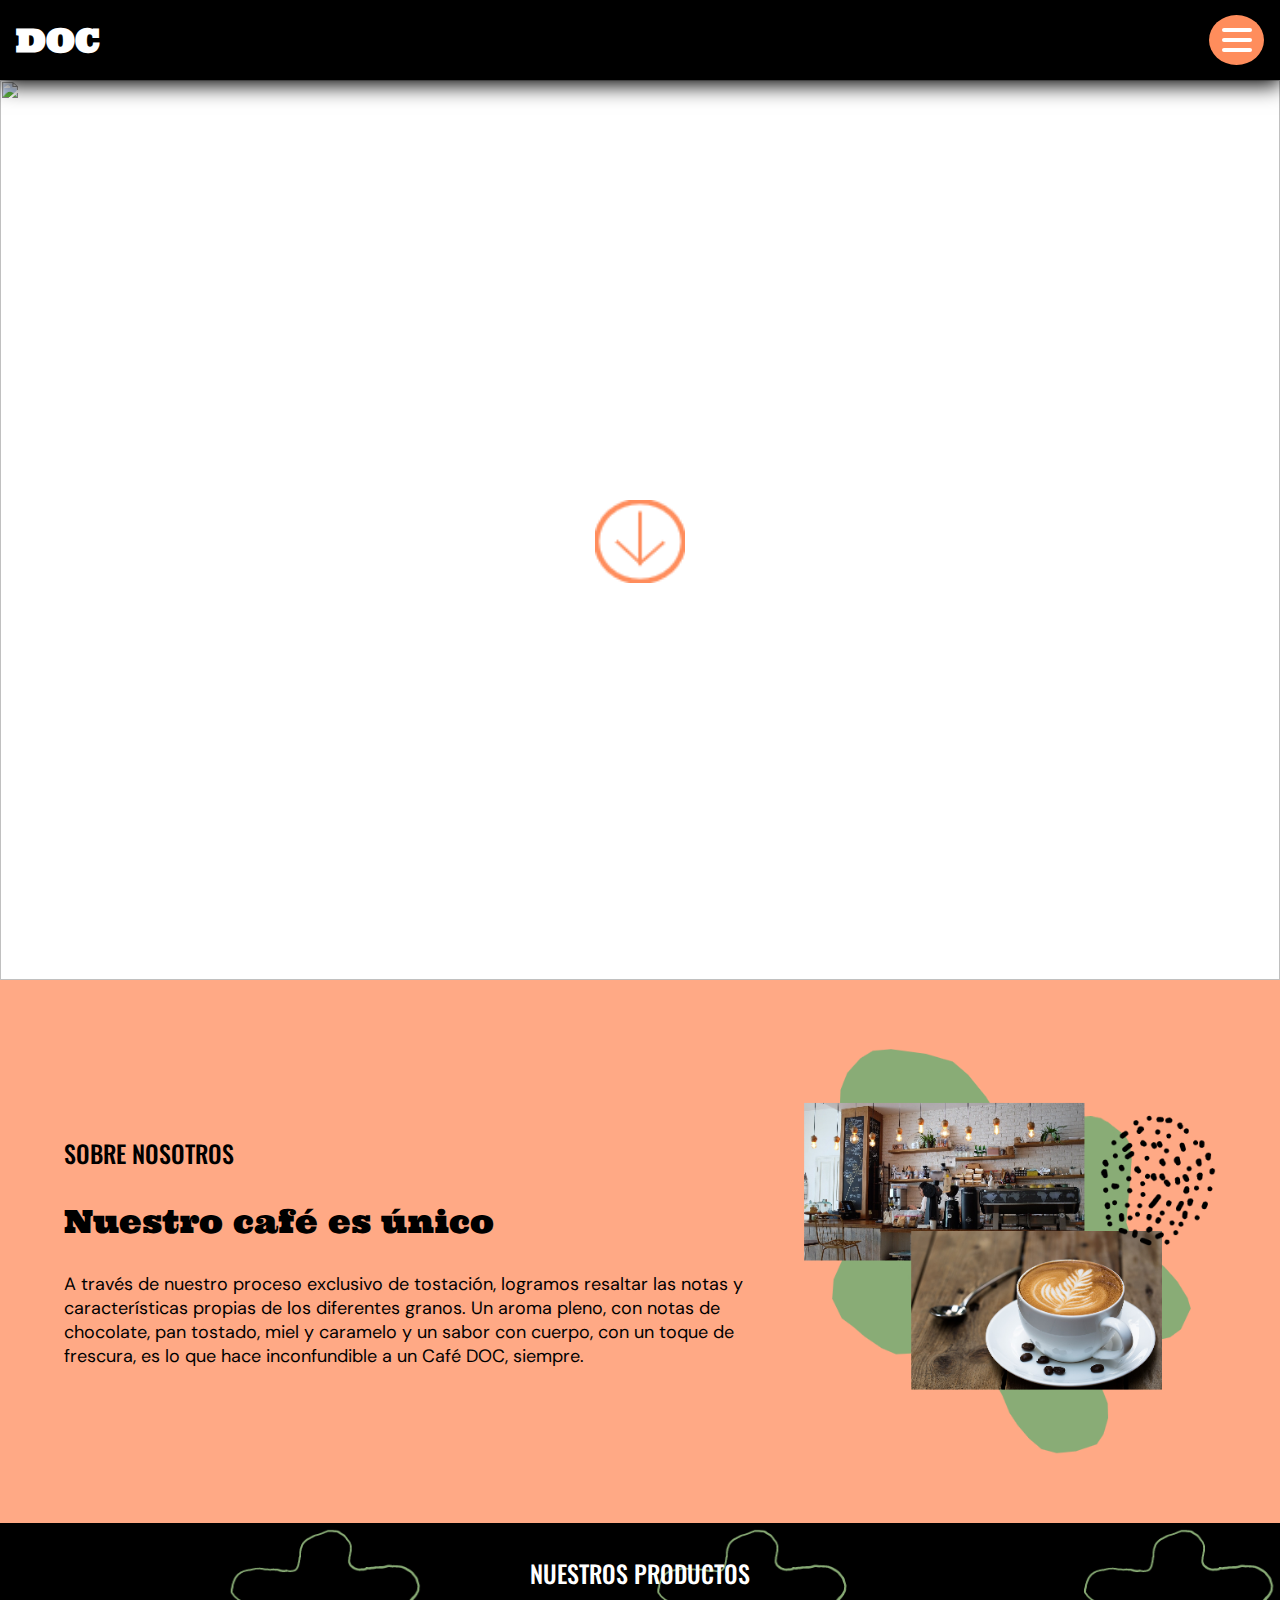
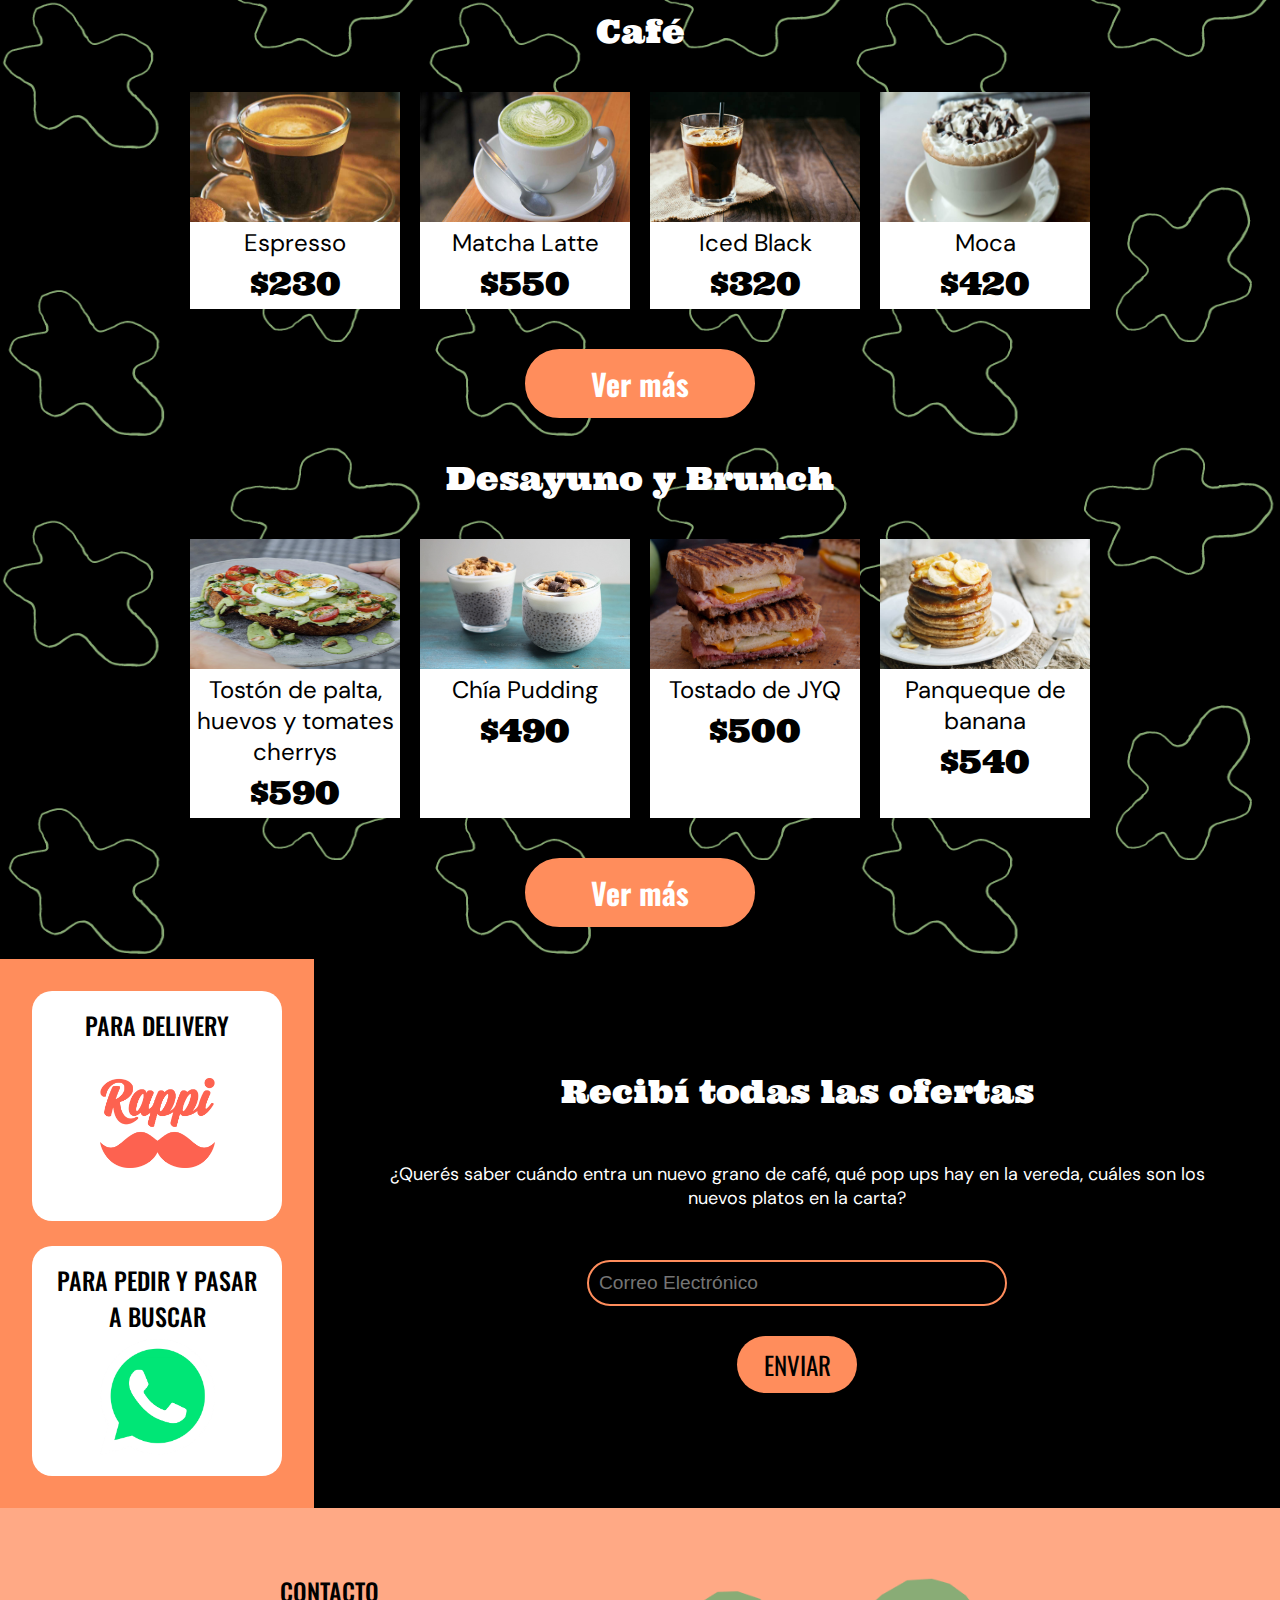
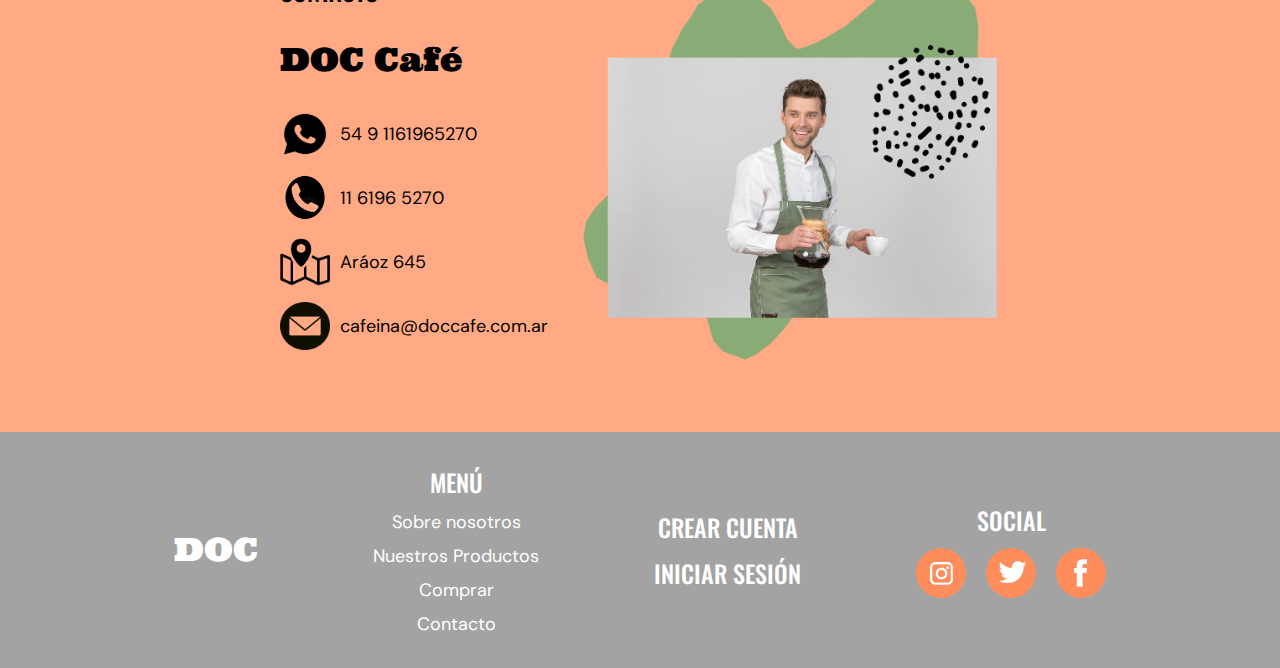
==== commit 1c32fa9e: "subo register y login" ====
--- a/index.html
+++ b/index.html
@@ -13,7 +13,7 @@
     <header>
       <nav>
         <ul class="menu">
-          <a href="#"><h1 class="menu__logo">DOC</h1></a>
+          <li><a href="#"><h1 class="menu__logo">DOC</h1></a></li>
           <label for="menu_toggle">
             <div class="menu_toggle__buttom">
               <span></span>
--- a/style.css
+++ b/style.css
@@ -101,7 +101,7 @@
   .menu__link,
   .menu__links__usuario {
     padding: 1.8rem 0rem;
-    border-top: white solid 2px;
+    border-top: 2px solid white;
   }
 
   .menu__links__usuario {
@@ -239,12 +239,11 @@
     display: flex;
     flex-direction: column-reverse;
     align-items: center;
+    justify-content: center;
   }
 
   .nosotros__text,
   .contacto__text {
-    padding-left: 2rem;
-    padding-right: 2rem;
     display: flex;
     flex-direction: column;
     gap: 20px;
@@ -420,6 +419,7 @@
     display: flex;
     flex-direction: column;
     align-items: center;
+    justify-content: center;
     padding: 2rem 0rem;
     gap: 30px;
     color: white;
@@ -487,7 +487,7 @@
   }
 
   .hero__box {
-    padding-top: 10rem;
+    padding-top: 8rem;
   }
 
   .hero__video {
@@ -538,7 +538,7 @@
 
   .nosotros,
   .contacto {
-    padding: 4rem 0rem;
+    padding: 4rem 2rem;
   }
 
   .nosotros__img,
@@ -629,13 +629,46 @@
 }
 
 @media (min-width: 769px) {
+  /* .menu {
+    flex-direction: row;
+    flex-wrap: nowrap;
+    justify-content: space-around;
+  }
+
+  .menu__link, .menu__links__usuario {
+    width: auto;
+    padding: 20px;
+    border-top: none;
+  }
+
+  .menu_toggle, label, .menu__link__usuario__img {
+    display: none;
+  }
+
+  .menu__links {
+    display: flex;
+    flex-direction: row;
+    justify-content: flex-end;
+    align-items: center;
+    background: black;
+    height: auto;
+  }
+
+  nav ul {
+    display: flex;
+    align-items: center;
+    justify-content: flex-end;
+    list-style: none;
+  }
+ */
   .hero__box {
+    padding-top: 8rem;
     gap: 70px;
   }
   .hero__box__text {
     padding-left: 3rem;
     padding-right: 20rem;
-    gap: 70px;
+    gap: 40px;
   }
 
   .hero__box__text h2,
@@ -669,13 +702,7 @@
 
   .nosotros,
   .contacto {
-    padding-right: 3rem;
-    flex-direction: row;
-  }
-
-  .nosotros__text,
-  .contacto__text {
-    padding-left: 3rem;
+    flex-direction: row;
   }
 
   .nosotros__img,
@@ -712,6 +739,17 @@
   #menu {
     width: 250px;
     font-size: 30px;
+  }
+
+  #purchase-newsletter {
+    display: flex;
+    flex-direction: row;
+  }
+
+  .purchase {
+    flex-direction: column;
+    gap: 25px;
+    padding: 2rem;
   }
 
   .purchase__box-rappi,
@@ -725,14 +763,10 @@
     height: auto;
   }
 
-  .purchase {
-    gap: 100px;
-  }
-
   .newsletter {
     gap: 50px;
-    padding-left: 3rem;
-    padding-right: 3rem;
+    padding-left: 2rem;
+    padding-right: 2rem;
   }
 
   #newsletter__button {
@@ -740,55 +774,43 @@
   }
 
   #newsletter__email {
-    width: 580px;
+    width: 420px;
     font-size: larger;
   }
 
   footer {
     flex-direction: row;
-    gap: 40px;
-    padding-left: 2rem;
-    padding-right: 2rem;
+    gap: 50px;
   }
 }
 
 @media (min-width: 1025px) {
+  .hero__box {
+    padding-top: 5rem;
+  }
   .hero__box__text {
     padding-left: 4rem;
     padding-right: 30rem;
+    gap: 50px;
+  }
+
+  .hero__box__text p {
+    font-size: x-large;
   }
 
   .nosotros,
   .contacto {
+    padding-top: 4rem;
+  }
+
+  .nosotros {
+    gap: 20px;
+    padding-left: 4rem;
     padding-right: 4rem;
-    padding-top: 4rem;
-  }
-
-  .nosotros {
-    gap: 20px;
-  }
-
-  .contacto__text {
-    padding-left: 10rem;
-  }
-
-  .nosotros__text {
-    padding-left: 4rem;
   }
 
   #menu {
     width: 230px;
-  }
-
-  #purchase-newsletter {
-    display: flex;
-    flex-direction: row;
-  }
-
-  .purchase {
-    flex-direction: column;
-    gap: 25px;
-    padding: 2rem 3rem;
   }
 
   .purchase__box__img {
@@ -821,7 +843,5 @@
 
   footer {
     gap: 115px;
-    padding-left: 4rem;
-    padding-right: 4rem;
-  }
-}
+  }
+}
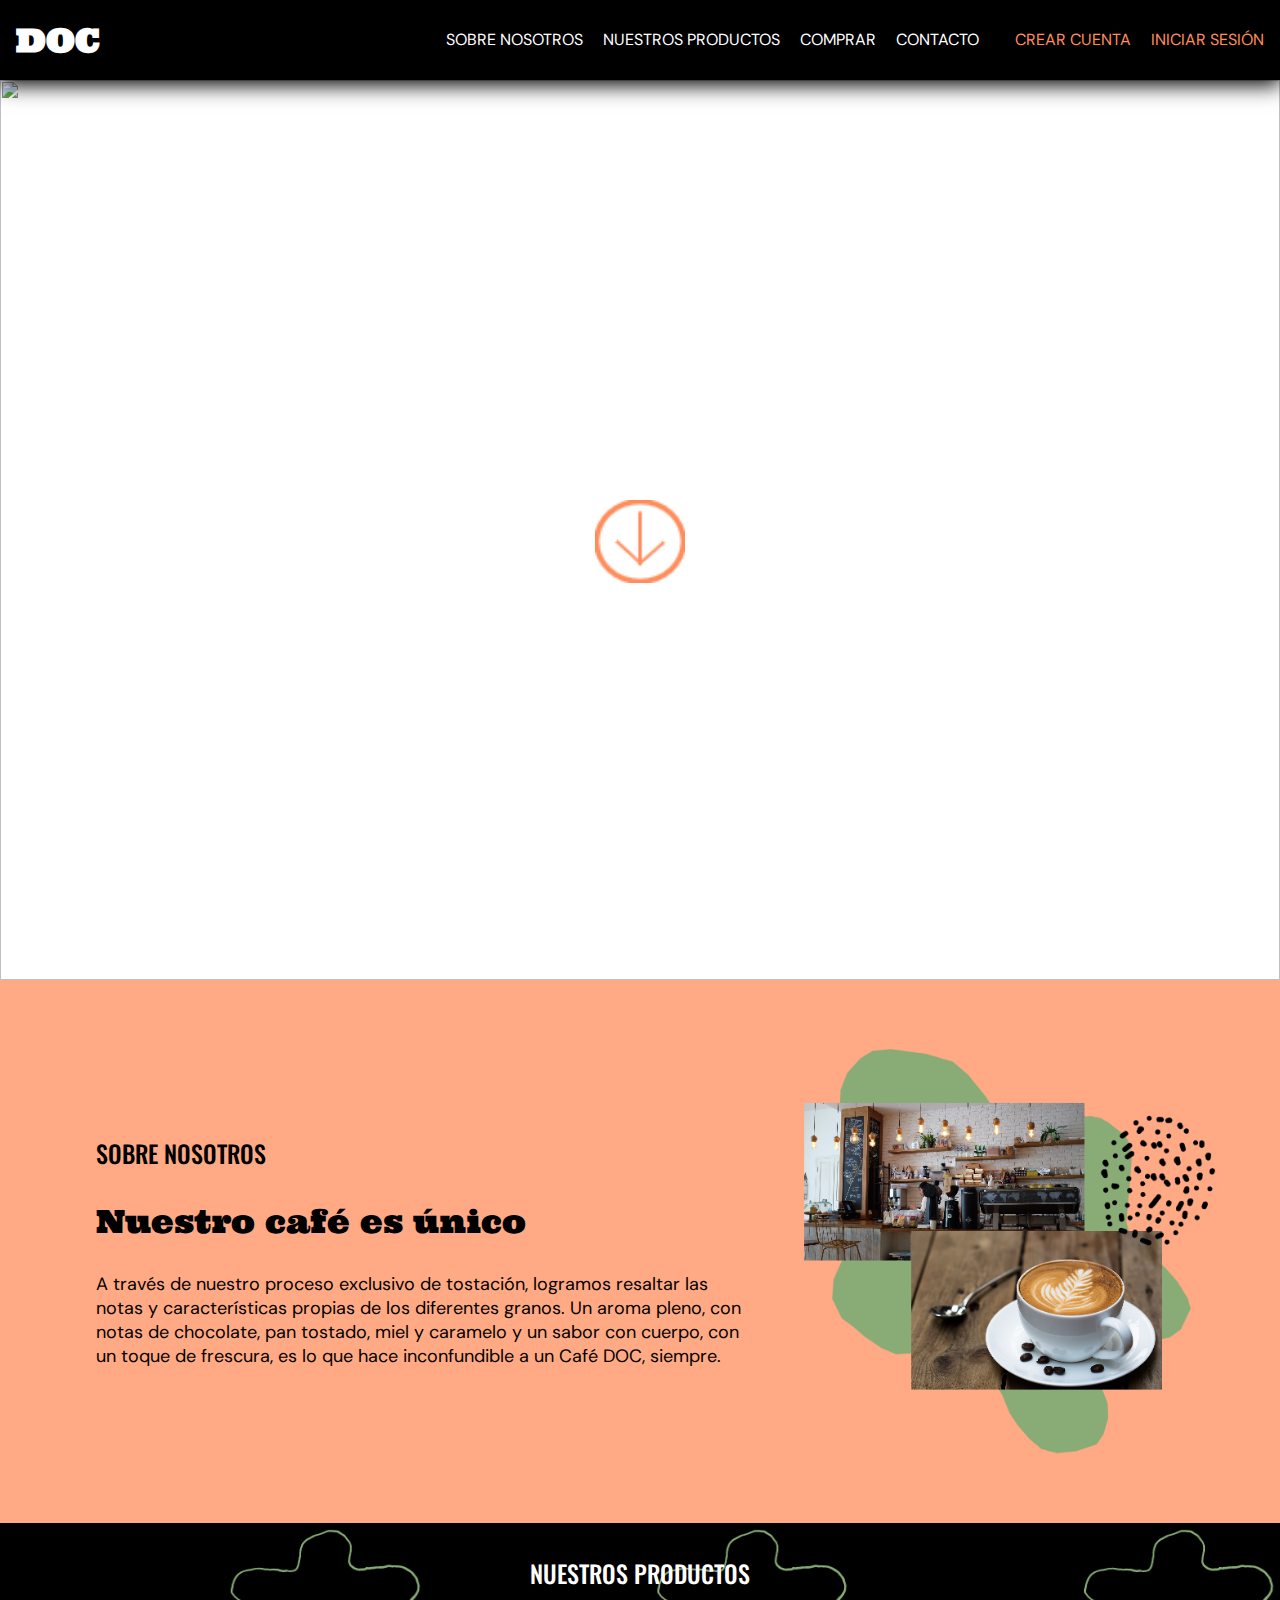
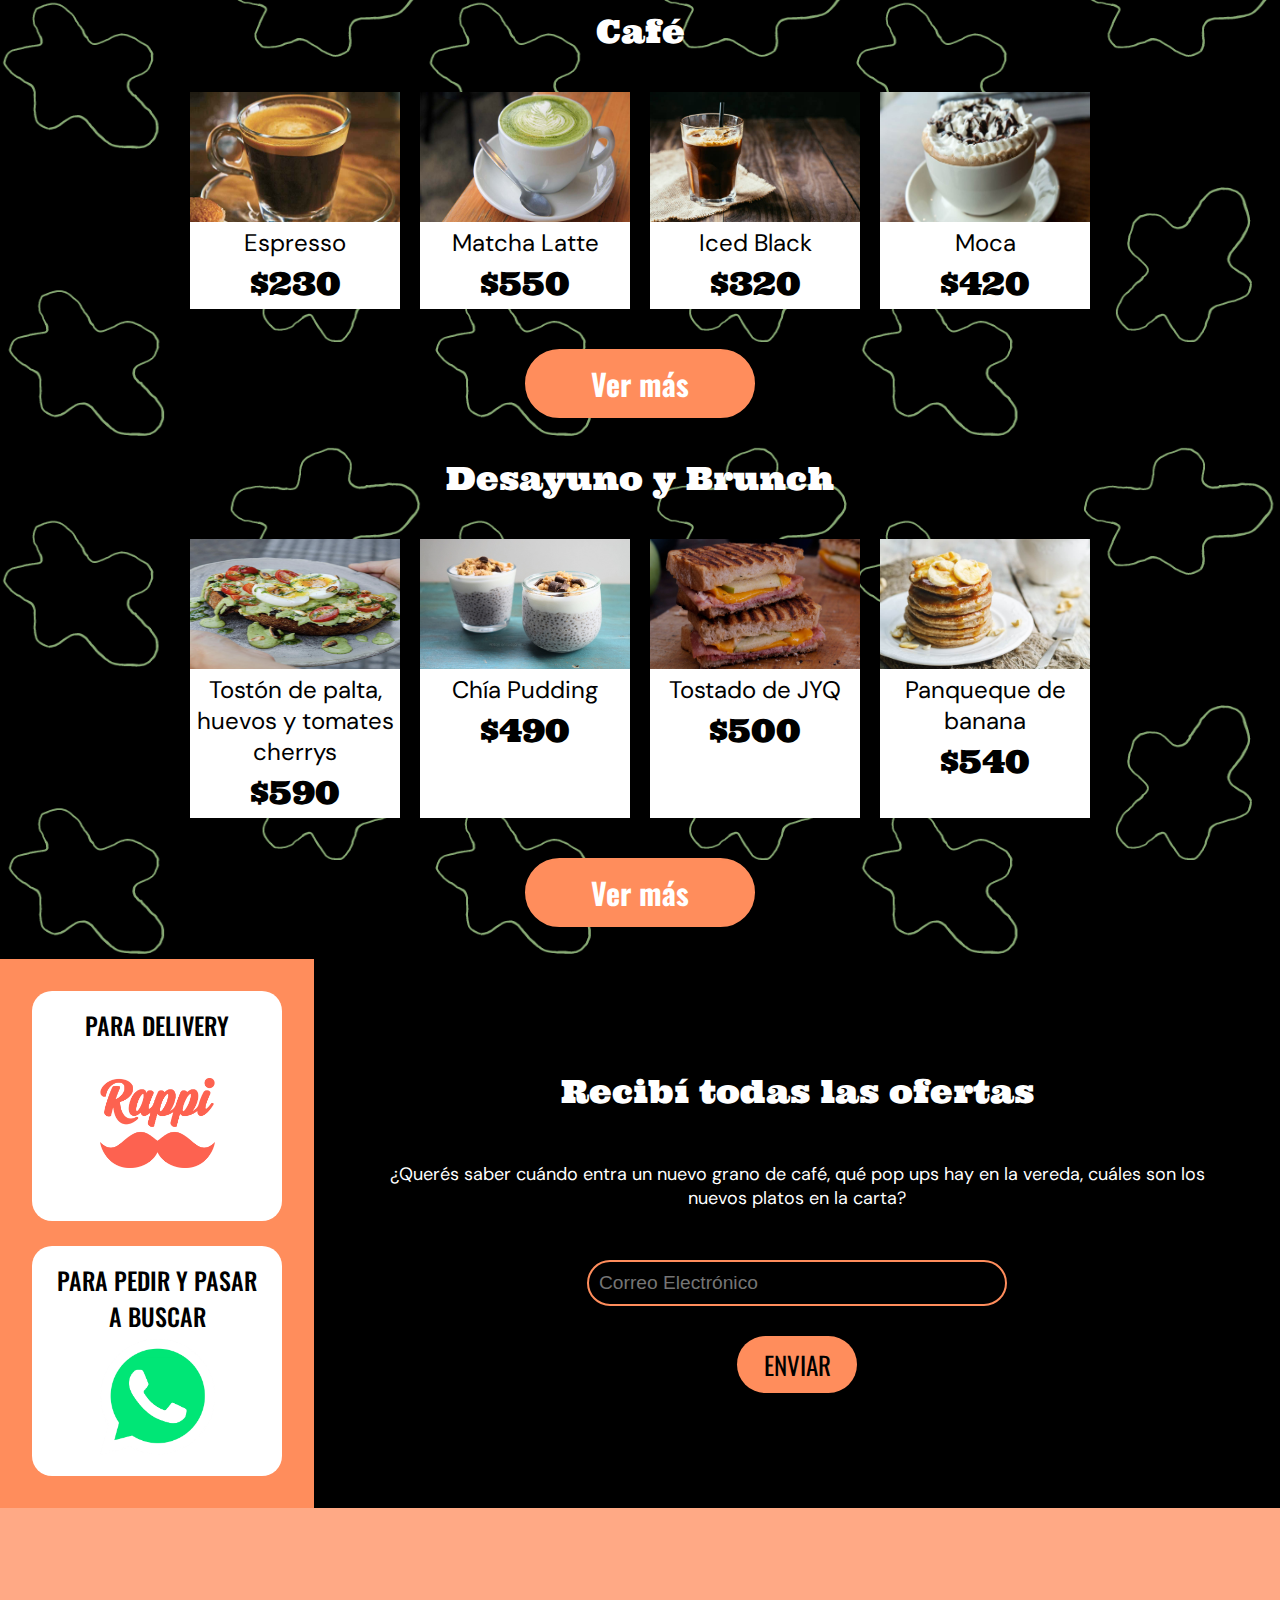
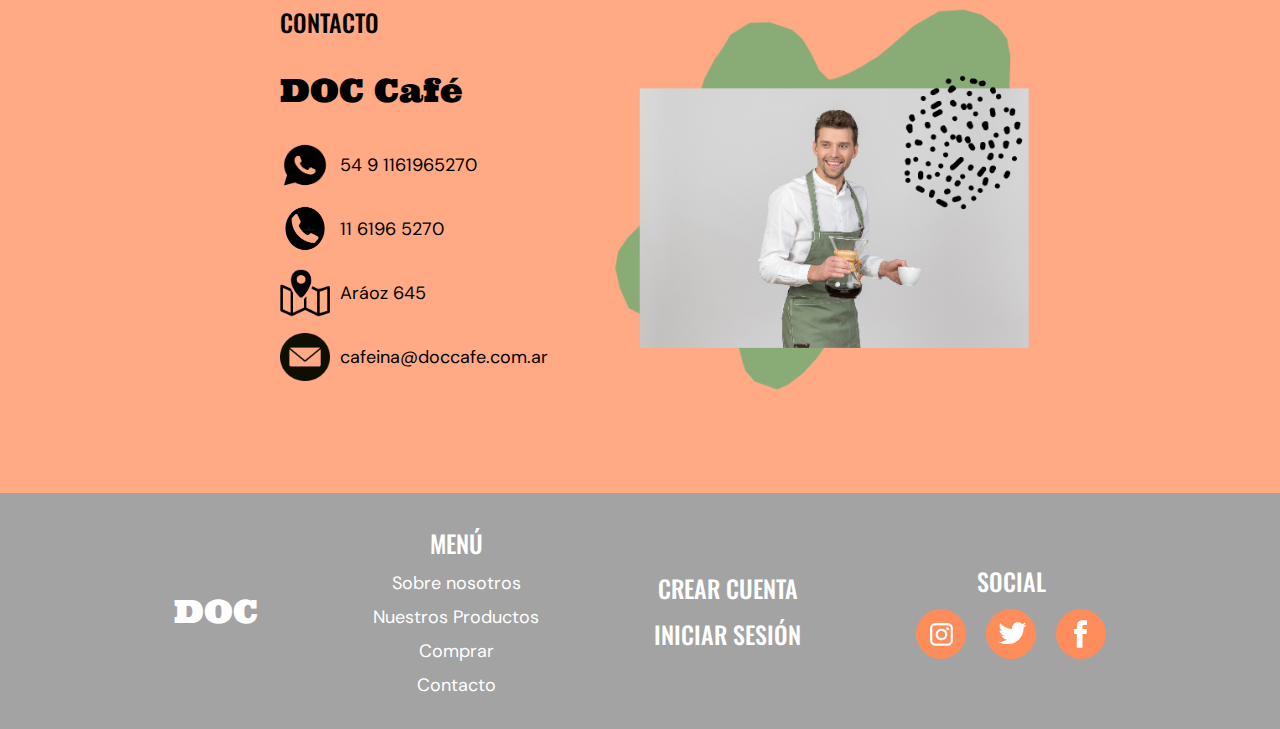
==== commit 984ba38d: "agrego animación y arreglo el menu" ====
--- a/index.html
+++ b/index.html
@@ -7,13 +7,19 @@
     <link rel="stylesheet" href="style.css" />
     <title>DOC Café, café de especialidad | Cafetería en Villa Crespo</title>
     <link rel="icon" href="assets/favicon.ico" />
+    <link
+      rel="stylesheet"
+      href="https://cdnjs.cloudflare.com/ajax/libs/animate.css/4.1.1/animate.min.css"
+    />
   </head>
 
   <body>
     <header>
       <nav>
         <ul class="menu">
-          <li><a href="#"><h1 class="menu__logo">DOC</h1></a></li>
+          <li>
+            <a href="#"><h1 class="menu__logo">DOC</h1></a>
+          </li>
           <label for="menu_toggle">
             <div class="menu_toggle__buttom">
               <span></span>
@@ -31,13 +37,10 @@
             <li class="menu__link"><a href="#contacto">Contacto</a></li>
             <li class="menu__links__usuario">
               <img src="assets/usuario.jpg" class="menu__link__usuario__img" />
-              <a
-                href="register.html"
-                class="menu__link__usuario"
-                target="_blanck"
+              <a href="register.html" class="menu__link__usuario"
                 >Crear cuenta</a
               >
-              <a href="login.html" class="menu__link__usuario" target="_blanck"
+              <a href="login.html" class="menu__link__usuario"
                 >Iniciar sesión</a
               >
             </li>
@@ -50,16 +53,24 @@
       <section class="hero">
         <div class="hero__box">
           <div class="hero__box__text">
-            <h3>DESDE 1933</h3>
-            <h2>Tostamos nuestro propio café</h2>
-            <p>
+            <h3 class="animate__animated animate__bounceInLeft animate__slow">
+              DESDE 1933
+            </h3>
+            <h2 class="animate__animated animate__bounceInLeft animate__slow">
+              Tostamos nuestro propio café
+            </h2>
+            <p class="animate__animated animate__bounceInLeft animate__slow">
               Lo cuidamos desde la selección de sus granos, hasta la taza,
               conservando el amor y el respeto que tenemos por lo que hacemos,
               desde el primer día.
             </p>
           </div>
           <div class="hero__box__down">
-            <a href="#nosotros"><img src="assets/flecha_down.png" /></a>
+            <a href="#nosotros"
+              ><img
+                class="animate__animated animate__shakeY animate__slower animate__infinite"
+                src="assets/flecha_down.png"
+            /></a>
           </div>
         </div>
         <div class="hero__video">
--- a/style.css
+++ b/style.css
@@ -28,6 +28,7 @@
 
 header {
   position: sticky;
+  z-index: 1;
   top: 0px;
   box-shadow: 1px 5px 20px black;
 }
@@ -87,6 +88,20 @@
     background: white;
   }
 
+  /* #menu_toggle:checked ~ span:nth-child(1) {
+    transform: rotate(45deg);
+    margin-top: 18px;
+  }
+  
+  #menu_toggle:checked ~ span:nth-child(2) {
+    opacity: 0;
+  }
+  
+  #menu_toggle:checked ~ span:nth-child(3) {
+    transform: rotate(-45deg);
+    margin-top: -20px;
+  } */
+
   .menu__links {
     position: fixed;
     top: 60px;
@@ -247,6 +262,7 @@
     display: flex;
     flex-direction: column;
     gap: 20px;
+    padding: 2rem;
   }
 
   .nosotros__img,
@@ -629,38 +645,44 @@
 }
 
 @media (min-width: 769px) {
-  /* .menu {
+  label,
+  .menu__link__usuario__img {
+    display: none;
+  }
+
+  .menu {
+    display: flex;
     flex-direction: row;
     flex-wrap: nowrap;
-    justify-content: space-around;
-  }
-
-  .menu__link, .menu__links__usuario {
-    width: auto;
-    padding: 20px;
-    border-top: none;
-  }
-
-  .menu_toggle, label, .menu__link__usuario__img {
-    display: none;
+    position: relative;
+    z-index: 0;
   }
 
   .menu__links {
-    display: flex;
+    border: none;
+    position: absolute;
+    top: 0;
+    left: 0;
+    width: 100%;
+    height: auto;
+    display: flex;
+    font-size: small;
+    z-index: -1;
     flex-direction: row;
     justify-content: flex-end;
-    align-items: center;
-    background: black;
-    height: auto;
-  }
-
-  nav ul {
-    display: flex;
-    align-items: center;
-    justify-content: flex-end;
-    list-style: none;
-  }
- */
+    gap: 10px;
+  }
+
+  .menu__link,
+  .menu__links__usuario {
+    border: none;
+  }
+
+  .menu__links__usuario {
+    gap: 10px;
+    padding-left: 1rem;
+  }
+
   .hero__box {
     padding-top: 8rem;
     gap: 70px;
@@ -785,6 +807,11 @@
 }
 
 @media (min-width: 1025px) {
+  .menu__links,
+  .menu__links__usuario {
+    font-size: 1rem;
+    gap: 20px;
+  }
   .hero__box {
     padding-top: 5rem;
   }
